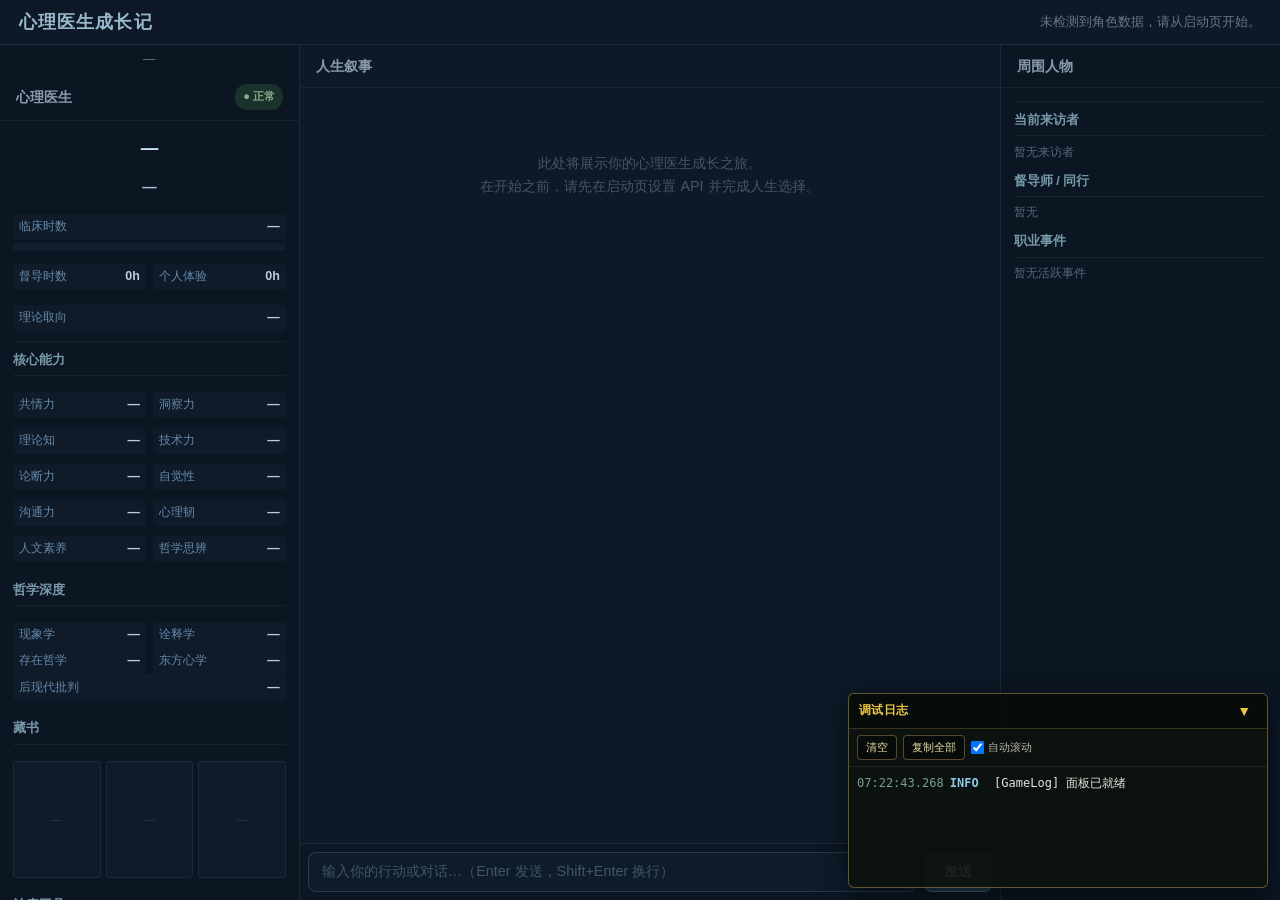
==== main.html @ e5b5c333 "Phase 1 核心骨架完成 — 并行 6 子代理产出整合法 新增 27 个 JS 模块 + 完善 4 个 CSS + 2 个 HTML，全语法检查通过  模块分布： - 数据层: character" ====
<!DOCTYPE html>
<html lang="zh-CN">
  <head>
    <meta charset="utf-8" />
    <meta name="viewport" content="width=device-width, initial-scale=1.0, user-scalable=no" />
    <title>心理医生成长记</title>
    <link rel="stylesheet" href="./css/main.css" />
    <link rel="stylesheet" href="./css/logPanel.css" />
  </head>
  <body class="psy-main-body">

    <!-- ============================================================
         Script 加载顺序（严格按架构文档 §2.3 的依赖关系）
         ============================================================ -->

    <!-- 0. 基础设施（无依赖，最先加载） -->
    <script src="./silly_tarven/bridge.js?v=20260618"></script>
    <script src="./js/log/logPanel.js?v=20260618"></script>
    <script src="./js/dev_api_config.js?v=20260618"></script>

    <!-- 1. 数据层（无依赖，纯静态数据表） -->
    <script src="./js/character/character_attribute.js"></script>
    <script src="./js/data/doctor_level.js"></script>
    <script src="./js/data/theory_state.js"></script>
    <script src="./js/data/philosophy_state.js"></script>
    <script src="./js/data/trait_samples.js"></script>
    <script src="./js/data/client_templates.js"></script>
    <script src="./js/data/creation_config.js"></script>

    <!-- 2. 游戏引擎层（依赖数据层，计算密集，无 DOM 操作） -->
    <script src="./js/game/psychologist_base_runtime.js"></script>
    <script src="./js/game/client_character_sheet.js"></script>
    <script src="./js/game/case_session.js"></script>
    <script src="./js/game/ethics_dilemma.js"></script>
    <script src="./js/game/countertransference.js"></script>

    <!-- 3. 世界书/Preset 层（依赖数据层） -->
    <script src="./js/worldbook/world_book_entries.js"></script>
    <script src="./js/worldbook/world_book.js"></script>
    <script src="./js/worldbook/preset_content.js"></script>
    <script src="./js/worldbook/preset.js"></script>
    <script src="./js/worldbook/state_rules.js"></script>
    <script src="./js/worldbook/init_state_rules.js"></script>

    <!-- 4. AI 服务层（依赖世界书 + 引擎层） -->
    <script src="./js/ai_server/world_generate.js"></script>
    <script src="./js/ai_server/init_state_generate.js"></script>
    <script src="./js/ai_server/story_generate.js"></script>
    <script src="./js/ai_server/state_generate.js"></script>

    <!-- 5. UI 层（依赖所有上层模块；注意 panel.js 先于 panel_ui.js，mainScreen.js 最后） -->
    <script src="./js/ui/fateChoiceController.js"></script>
    <script src="./js/ui/mainScreen_panel.js"></script>
    <script src="./js/ui/mainScreen_panel_ui.js"></script>
    <script src="./js/ui/mainScreen_chat.js"></script>
    <script src="./js/ui/mainScreen.js"></script>

    <!-- ======== 顶部栏 ======== -->
    <header class="psy-main-header">
      <h1>心理医生成长记</h1>
      <div class="psy-header-info" id="psy-header-info">加载中…</div>
    </header>

    <!-- ======== 主布局：三栏 ======== -->
    <div class="psy-main-layout" id="psy-main-layout">

      <!-- ===== 左栏：心理医生面板 ===== -->
      <aside class="psy-pane psy-pane--player" aria-label="心理医生信息">
        <div class="psy-player-world-fixed" aria-label="世界时间">
          <div class="psy-world-time" id="psy-world-time">—</div>
        </div>
        <div class="psy-pane-header">
          <span>心理医生</span>
          <span class="psy-ct-indicator psy-ct-indicator--low" id="psy-ct-indicator" title="反移情风险">● 正常</span>
        </div>
        <button
          type="button"
          class="psy-mobile-panel-close"
          data-psy-mobile-close="player"
          aria-label="关闭角色信息"
        >×</button>
        <div class="psy-pane-body psy-player-body">

          <!-- 基础信息 -->
          <div class="psy-player-name-vertical" id="psy-player-name">—</div>
          <div class="psy-level-line" id="psy-level-line">—</div>

          <!-- 临床时数进度 -->
          <div class="psy-resource-row">
            <div class="psy-stat-cell">
              <span class="psy-stat-k">临床时数</span>
              <span class="psy-stat-v" id="psy-clinical-hours-text">—</span>
            </div>
            <div class="psy-bar" role="progressbar" aria-valuemin="0" aria-valuemax="100" aria-valuenow="0" id="psy-clinical-bar">
              <div class="psy-bar-fill psy-bar-fill--clinical" id="psy-clinical-bar-fill" style="width: 0%"></div>
            </div>
          </div>

          <!-- 督导时数 + 个人体验时数 -->
          <div class="psy-stat-pair-row">
            <div class="psy-stat-cell">
              <span class="psy-stat-k">督导时数</span>
              <span class="psy-stat-v" id="psy-supervision-hours">0h</span>
            </div>
            <div class="psy-stat-cell">
              <span class="psy-stat-k">个人体验</span>
              <span class="psy-stat-v" id="psy-personal-therapy-hours">0h</span>
            </div>
          </div>

          <!-- 当前理论取向 -->
          <div class="psy-stat-cell" style="margin-top:0.3rem;">
            <span class="psy-stat-k">理论取向</span>
            <span class="psy-stat-v" id="psy-active-theory">—</span>
          </div>

          <!-- 8+2 属性面板 -->
          <h3 class="psy-attr-section-title psy-attr-section-title--first">核心能力</h3>
          <div class="psy-stat-pair-row">
            <div class="psy-stat-cell"><span class="psy-stat-k">共情力</span><span class="psy-stat-v" id="psy-stat-empathy">—</span></div>
            <div class="psy-stat-cell"><span class="psy-stat-k">洞察力</span><span class="psy-stat-v" id="psy-stat-insight">—</span></div>
          </div>
          <div class="psy-stat-pair-row">
            <div class="psy-stat-cell"><span class="psy-stat-k">理论知</span><span class="psy-stat-v" id="psy-stat-knowledge">—</span></div>
            <div class="psy-stat-cell"><span class="psy-stat-k">技术力</span><span class="psy-stat-v" id="psy-stat-technique">—</span></div>
          </div>
          <div class="psy-stat-pair-row">
            <div class="psy-stat-cell"><span class="psy-stat-k">论断力</span><span class="psy-stat-v" id="psy-stat-judgment">—</span></div>
            <div class="psy-stat-cell"><span class="psy-stat-k">自觉性</span><span class="psy-stat-v" id="psy-stat-awareness">—</span></div>
          </div>
          <div class="psy-stat-pair-row">
            <div class="psy-stat-cell"><span class="psy-stat-k">沟通力</span><span class="psy-stat-v" id="psy-stat-communication">—</span></div>
            <div class="psy-stat-cell"><span class="psy-stat-k">心理韧</span><span class="psy-stat-v" id="psy-stat-resilience">—</span></div>
          </div>
          <div class="psy-stat-pair-row">
            <div class="psy-stat-cell"><span class="psy-stat-k">人文素养</span><span class="psy-stat-v" id="psy-stat-humanity">—</span></div>
            <div class="psy-stat-cell"><span class="psy-stat-k">哲学思辨</span><span class="psy-stat-v" id="psy-stat-philosophy">—</span></div>
          </div>

          <!-- 哲学深度 -->
          <h3 class="psy-attr-section-title">哲学深度</h3>
          <div id="psy-philosophy-depth-list">
            <div class="psy-stat-pair-row">
              <div class="psy-stat-cell"><span class="psy-stat-k">现象学</span><span class="psy-stat-v" id="psy-phil-phenomenology">—</span></div>
              <div class="psy-stat-cell"><span class="psy-stat-k">诠释学</span><span class="psy-stat-v" id="psy-phil-hermeneutics">—</span></div>
            </div>
            <div class="psy-stat-pair-row">
              <div class="psy-stat-cell"><span class="psy-stat-k">存在哲学</span><span class="psy-stat-v" id="psy-phil-existential">—</span></div>
              <div class="psy-stat-cell"><span class="psy-stat-k">东方心学</span><span class="psy-stat-v" id="psy-phil-eastern">—</span></div>
            </div>
            <div class="psy-stat-cell"><span class="psy-stat-k">后现代批判</span><span class="psy-stat-v" id="psy-phil-postmodern">—</span></div>
          </div>

          <!-- 藏书 -->
          <h3 class="psy-attr-section-title">藏书</h3>
          <div class="psy-bookshelf-grid" id="psy-bookshelf-grid" aria-label="藏书架，最多30本">
            <!-- 至少渲染一行空位 -->
            <div class="psy-bookshelf-slot psy-bookshelf-slot--empty">—</div>
            <div class="psy-bookshelf-slot psy-bookshelf-slot--empty">—</div>
            <div class="psy-bookshelf-slot psy-bookshelf-slot--empty">—</div>
          </div>

          <!-- 治疗工具 -->
          <h3 class="psy-attr-section-title">治疗工具</h3>
          <div class="psy-tool-grid" id="psy-tool-grid" aria-label="治疗工具，最多10件">
            <div class="psy-tool-slot psy-tool-slot--empty">—</div>
            <div class="psy-tool-slot psy-tool-slot--empty">—</div>
            <div class="psy-tool-slot psy-tool-slot--empty">—</div>
          </div>

          <!-- 疲劳度 -->
          <h3 class="psy-attr-section-title">状态</h3>
          <div class="psy-stat-cell">
            <span class="psy-stat-k">疲劳度</span>
            <span class="psy-stat-v" id="psy-stat-fatigue">0%</span>
          </div>
          <div class="psy-bar" role="progressbar" aria-valuemin="0" aria-valuemax="100" aria-valuenow="0" id="psy-fatigue-bar">
            <div class="psy-bar-fill psy-bar-fill--fatigue" id="psy-fatigue-bar-fill" style="width: 0%"></div>
          </div>
        </div>
      </aside>

      <!-- ===== 中栏：聊天区 ===== -->
      <section class="psy-pane psy-pane--chat" aria-label="叙事对话">
        <div class="psy-pane-header psy-chat-pane-header" aria-label="叙事对话标题栏">
          <button type="button" class="psy-mobile-open-btn" id="psy-mobile-open-player-btn" data-psy-mobile-open="player">
            心理医生
          </button>
          <div class="psy-chat-pane-title">人生叙事</div>
          <button type="button" class="psy-mobile-open-btn" id="psy-mobile-open-npc-btn" data-psy-mobile-open="npc">
            周围人物
          </button>
        </div>

        <!-- 聊天记录 -->
        <div class="psy-chat-log" id="psy-chat-log">
          <p class="psy-chat-placeholder">
            此处将展示你的心理医生成长之旅。<br />
            在开始之前，请先在启动页设置 API 并完成人生选择。
          </p>
        </div>

        <!-- AI 状态指示 -->
        <div id="psy-chat-status" class="psy-chat-status psy-chat-status--idle" role="status" aria-live="polite" aria-atomic="true"></div>

        <!-- AI 处理耗时 -->
        <div class="psy-ai-process-log-wrap" aria-label="AI 处理耗时记录">
          <div id="psy-ai-process-log" class="psy-ai-process-log">
            <div id="psy-ai-process-log-story" class="psy-ai-process-log__line" hidden></div>
            <div id="psy-ai-process-log-state" class="psy-ai-process-log__line" hidden></div>
          </div>
        </div>

        <!-- 行动建议 -->
        <div class="psy-chat-suggestions" id="psy-chat-suggestions" aria-label="行动建议">
          <button class="psy-suggestion-btn psy-suggestion-btn--aggressive hidden" data-suggestion="aggressive" hidden></button>
          <button class="psy-suggestion-btn psy-suggestion-btn--neutral hidden" data-suggestion="neutral" hidden></button>
          <button class="psy-suggestion-btn psy-suggestion-btn--cautious hidden" data-suggestion="cautious" hidden></button>
          <button class="psy-suggestion-btn psy-suggestion-btn--veryCautious hidden" data-suggestion="veryCautious" hidden></button>
        </div>

        <!-- 输入区 -->
        <div class="psy-chat-input-wrap">
          <textarea
            class="psy-chat-input"
            id="psy-chat-input"
            placeholder="输入你的行动或对话…（Enter 发送，Shift+Enter 换行）"
            rows="1"
            aria-label="输入行动或对话"
          ></textarea>
          <button class="psy-chat-send-btn" id="psy-chat-send-btn" type="button">发送</button>
        </div>
      </section>

      <!-- ===== 右栏：来访者 + 周围人物 ===== -->
      <aside class="psy-pane psy-pane--npc" aria-label="周围人物">
        <div class="psy-pane-header">周围人物</div>
        <button
          type="button"
          class="psy-mobile-panel-close"
          data-psy-mobile-close="npc"
          aria-label="关闭周围人物"
        >×</button>
        <div class="psy-pane-body" id="psy-npc-pane-body">

          <!-- 来访者列表 -->
          <h3 class="psy-attr-section-title psy-attr-section-title--first">当前来访者</h3>
          <div class="psy-npc-list" id="psy-client-list">
            <p style="font-size:0.78rem;color:#556677;">暂无来访者</p>
          </div>

          <!-- 督导师/同行 -->
          <h3 class="psy-attr-section-title">督导师 / 同行</h3>
          <div class="psy-npc-list" id="psy-colleague-list">
            <p style="font-size:0.78rem;color:#556677;">暂无</p>
          </div>

          <!-- 职业事件 -->
          <h3 class="psy-attr-section-title">职业事件</h3>
          <div class="psy-npc-list" id="psy-career-events-list">
            <p style="font-size:0.78rem;color:#556677;">暂无活跃事件</p>
          </div>
        </div>
      </aside>
    </div>

    <!-- ======== 门闩全屏覆盖层 ======== -->
    <div id="psy-bootstrap-gate" class="hidden" aria-hidden="true">
      <div class="psy-gate-content">
        <h2 class="psy-gate-title">命运正在展开…</h2>
        <div class="psy-gate-phases" id="psy-gate-phases">
          <div class="psy-gate-phase psy-gate-phase--waiting" id="psy-gate-phase-1">
            <span class="psy-gate-phase-icon">○</span>
            <span class="psy-gate-phase-label">生成人生开局剧情</span>
            <span class="psy-gate-phase-time" id="psy-gate-time-1"></span>
          </div>
          <div class="psy-gate-phase psy-gate-phase--waiting" id="psy-gate-phase-2">
            <span class="psy-gate-phase-icon">○</span>
            <span class="psy-gate-phase-label">配置初始生涯状态</span>
            <span class="psy-gate-phase-time" id="psy-gate-time-2"></span>
          </div>
          <div class="psy-gate-phase psy-gate-phase--waiting" id="psy-gate-phase-3">
            <span class="psy-gate-phase-icon">○</span>
            <span class="psy-gate-phase-label">同步周围人物与状态</span>
            <span class="psy-gate-phase-time" id="psy-gate-time-3"></span>
          </div>
          <div class="psy-gate-phase psy-gate-phase--waiting" id="psy-gate-phase-4">
            <span class="psy-gate-phase-icon">○</span>
            <span class="psy-gate-phase-label">完成初始化</span>
            <span class="psy-gate-phase-time" id="psy-gate-time-4"></span>
          </div>
        </div>
        <div class="psy-gate-error hidden" id="psy-gate-error"></div>
        <button class="psy-gate-retry-btn hidden" id="psy-gate-retry-btn" type="button">重试</button>
      </div>
    </div>

    <!-- ======== 通用弹窗容器 ======== -->
    <div id="psy-modal-root" class="psy-modal-root hidden" aria-hidden="true">
      <div class="psy-modal-backdrop" data-psy-modal-close tabindex="-1"></div>
      <div class="psy-modal" role="dialog" aria-modal="true" aria-labelledby="psy-modal-title">
        <button type="button" class="psy-modal-close" data-psy-modal-close aria-label="关闭">×</button>
        <h3 id="psy-modal-title" class="psy-modal-title"></h3>
        <div id="psy-modal-body"></div>
      </div>
    </div>

    <!-- ======== 初始化脚本 ======== -->
    <script>
      (function () {
        "use strict";
        // 与 index.html 保持一致的存储键
        var BOOTSTRAP_KEY      = "psydoctor_bootstrap_v1";
        var ACTIVE_SAVE_ID_KEY = "PSY_ACTIVE_SAVE_ID_V1";

        function qs(id) { return document.getElementById(id); }

        // 兜底：如果 mainScreen.js 未加载（开发早期），显示基本状态
        function showFallbackStatus() {
          var headerInfo = qs("psy-header-info");
          if (!headerInfo) return;
          try {
            var raw = sessionStorage.getItem(BOOTSTRAP_KEY);
            if (!raw) {
              headerInfo.textContent = "未检测到角色数据 — 请从启动页开始";
              return;
            }
            var bootstrap = JSON.parse(raw);
            var fc = bootstrap.fateChoice;
            if (fc && fc.playerName) {
              headerInfo.textContent = fc.playerName + " | 等待模块加载…";
            } else {
              headerInfo.textContent = "数据已加载 | 等待模块初始化…";
            }
          } catch (_e) {
            headerInfo.textContent = "数据读取异常 — 请从启动页重新开始";
          }
        }

        // 移动端面板切换
        function bindMobileToggles() {
          document.querySelectorAll("[data-psy-mobile-open]").forEach(function(btn) {
            btn.addEventListener("click", function() {
              var target = this.getAttribute("data-psy-mobile-open");
              var pane = document.querySelector(".psy-pane--" + target);
              if (pane) pane.classList.add("psy-mobile-open");
            });
          });
          document.querySelectorAll("[data-psy-mobile-close]").forEach(function(btn) {
            btn.addEventListener("click", function() {
              var target = this.getAttribute("data-psy-mobile-close");
              var pane = document.querySelector(".psy-pane--" + target);
              if (pane) pane.classList.remove("psy-mobile-open");
            });
          });
          // Escape 关闭移动面板
          document.addEventListener("keydown", function(e) {
            if (e.key === "Escape") {
              document.querySelectorAll(".psy-pane.psy-mobile-open").forEach(function(p) {
                p.classList.remove("psy-mobile-open");
              });
            }
          });
        }

        // 聊天输入框 Enter 发送
        function bindChatInput() {
          var input = qs("psy-chat-input");
          var sendBtn = qs("psy-chat-send-btn");
          if (!input || !sendBtn) return;
          input.addEventListener("keydown", function(e) {
            if (e.key === "Enter" && !e.shiftKey) {
              e.preventDefault();
              sendBtn.click();
            }
          });
          // 自动增高
          input.addEventListener("input", function() {
            this.style.height = "auto";
            this.style.height = Math.min(this.scrollHeight, 120) + "px";
          });
          // 发送按钮（由 mainScreen_chat.js 绑定具体逻辑，此处仅做占位）
          sendBtn.addEventListener("click", function() {
            var text = input.value.trim();
            if (!text) return;
            // 如果 mainScreen_chat 已加载，由它处理；
            // 否则仅显示占位消息
            if (window.PsyMainScreenChat && window.PsyMainScreenChat.handleChatSend) {
              window.PsyMainScreenChat.handleChatSend(text);
            } else {
              // 占位：直接显示用户消息
              appendChatMessage(text, "user");
              appendChatMessage("（模块尚未加载，这是占位回复。请等待后续开发完成。）", "system");
            }
            input.value = "";
            input.style.height = "auto";
          });
        }

        function appendChatMessage(text, role) {
          var log = qs("psy-chat-log");
          if (!log) return;
          var div = document.createElement("div");
          div.className = "psy-chat-msg psy-chat-msg--" + role;
          div.textContent = text;
          // 移除占位提示
          var placeholder = log.querySelector(".psy-chat-placeholder");
          if (placeholder) placeholder.remove();
          log.appendChild(div);
          log.scrollTop = log.scrollHeight;
        }

        // 暴露给其他模块使用
        window._psyAppendChatMessage = appendChatMessage;

        // ---- 初始化 ----
        function init() {
          showFallbackStatus();
          bindMobileToggles();
          bindChatInput();

          // 如果 mainScreen.js 已加载，由它接管完整初始化
          if (window.PsyMainScreen && typeof window.PsyMainScreen.init === "function") {
            window.PsyMainScreen.init();
          }
        }

        if (document.readyState === "loading") {
          document.addEventListener("DOMContentLoaded", init);
        } else {
          init();
        }
      })();
    </script>
  </body>
</html>
---- css/main.css ----
/* ============================================================
   psydoctor — main.css
   主游戏界面样式：三栏布局 + 聊天区 + 面板 + 弹窗
   基于 mortal_journey main.css 改造
   ============================================================ */

/* ---------- Reset & base ---------- */
*, *::before, *::after { box-sizing: border-box; margin: 0; padding: 0; }

body {
  font-family: "PingFang SC", "Microsoft YaHei", "Hiragino Sans GB", "Noto Sans SC", sans-serif;
  background: #0d1b2a;
  color: #d0d8e0;
  line-height: 1.6;
  overflow: hidden;
  height: 100vh;
}

.psy-main-body {
  display: flex;
  flex-direction: column;
  height: 100vh;
}

/* ---------- Header ---------- */
.psy-main-header {
  flex-shrink: 0;
  padding: 0.5rem 1.2rem;
  background: rgba(15, 25, 38, 0.95);
  border-bottom: 1px solid rgba(130, 190, 210, 0.12);
  display: flex;
  align-items: center;
  justify-content: space-between;
  z-index: 100;
}

.psy-main-header h1 {
  font-size: 1.1rem;
  font-weight: 700;
  color: #99b8cc;
  letter-spacing: 0.06em;
}

.psy-header-info {
  font-size: 0.8rem;
  color: #667788;
}

/* ---------- Main layout ---------- */
.psy-main-layout {
  flex: 1;
  display: flex;
  overflow: hidden;
  min-height: 0;
}

/* ---------- Pane base ---------- */
.psy-pane {
  display: flex;
  flex-direction: column;
  overflow: hidden;
}

.psy-pane--player {
  width: 300px;
  flex-shrink: 0;
  border-right: 1px solid rgba(130, 190, 210, 0.1);
  background: rgba(12, 22, 34, 0.8);
}

.psy-pane--chat {
  flex: 1;
  min-width: 0;
  background: rgba(14, 24, 36, 0.5);
}

.psy-pane--npc {
  width: 280px;
  flex-shrink: 0;
  border-left: 1px solid rgba(130, 190, 210, 0.1);
  background: rgba(12, 22, 34, 0.8);
}

.psy-pane-header {
  flex-shrink: 0;
  padding: 0.6rem 1rem;
  font-size: 0.9rem;
  font-weight: 700;
  color: #889aaa;
  border-bottom: 1px solid rgba(130, 190, 210, 0.08);
  display: flex;
  align-items: center;
  justify-content: space-between;
}

.psy-pane-body {
  flex: 1;
  overflow-y: auto;
  padding: 0.8rem;
}

/* ---------- Player panel (left) ---------- */
.psy-player-body {
  display: flex;
  flex-direction: column;
  gap: 0.6rem;
}

.psy-player-world-fixed {
  text-align: center;
  padding: 0.3rem 0;
}

.psy-world-time {
  font-size: 0.78rem;
  color: #667788;
  letter-spacing: 0.04em;
}

.psy-player-name-vertical {
  font-size: 1.1rem;
  font-weight: 700;
  color: #c8e6f5;
  text-align: center;
  margin-bottom: 0.3rem;
}

.psy-level-line {
  text-align: center;
  font-size: 0.9rem;
  font-weight: 600;
  color: #aabbcc;
  margin-bottom: 0.3rem;
}

/* ---------- Stat rows ---------- */
.psy-stat-pair-row {
  display: flex;
  gap: 0.4rem;
}

.psy-stat-cell {
  flex: 1;
  display: flex;
  justify-content: space-between;
  padding: 0.2rem 0.4rem;
  background: rgba(20, 35, 50, 0.4);
  border-radius: 4px;
}

.psy-stat-k {
  font-size: 0.75rem;
  color: #6688aa;
}

.psy-stat-v {
  font-size: 0.78rem;
  font-weight: 600;
  color: #bcccdd;
}

/* ---------- Progress bars ---------- */
.psy-bar {
  width: 100%;
  height: 8px;
  background: rgba(20, 35, 50, 0.6);
  border-radius: 4px;
  overflow: hidden;
  margin: 0.2rem 0;
}

.psy-bar-fill {
  height: 100%;
  border-radius: 4px;
  transition: width 0.4s ease;
}

.psy-bar-fill--clinical { background: linear-gradient(90deg, #4a8, #6c6); }
.psy-bar-fill--alliance { background: linear-gradient(90deg, #68a, #8ac); }
.psy-bar-fill--fatigue  { background: linear-gradient(90deg, #a84, #c96); }

/* ---------- Attribute section ---------- */
.psy-attr-section-title {
  font-size: 0.8rem;
  font-weight: 700;
  color: #7799aa;
  padding: 0.5rem 0 0.3rem;
  border-bottom: 1px solid rgba(130, 190, 210, 0.08);
  margin-bottom: 0.4rem;
}

.psy-attr-section-title--first {
  border-top: 1px solid rgba(130, 190, 210, 0.08);
  padding-top: 0.5rem;
}

/* ---------- Book shelf grid ---------- */
.psy-bookshelf-grid,
.psy-tool-grid {
  display: grid;
  grid-template-columns: repeat(3, 1fr);
  gap: 0.3rem;
}

.psy-bookshelf-slot,
.psy-tool-slot {
  aspect-ratio: 3/4;
  background: rgba(20, 35, 50, 0.4);
  border: 1px solid rgba(130, 190, 210, 0.1);
  border-radius: 4px;
  display: flex;
  align-items: center;
  justify-content: center;
  font-size: 0.6rem;
  color: #556677;
  cursor: pointer;
  transition: all 0.15s;
  text-align: center;
  padding: 0.15rem;
  word-break: break-all;
}

.psy-bookshelf-slot:hover,
.psy-tool-slot:hover {
  border-color: rgba(150, 210, 230, 0.35);
  background: rgba(30, 50, 70, 0.5);
}

.psy-bookshelf-slot--empty,
.psy-tool-slot--empty {
  color: #334455;
  cursor: default;
}

/* ---------- Chat pane ---------- */
.psy-chat-pane-header {
  display: flex;
  align-items: center;
  justify-content: space-between;
  gap: 0.5rem;
}

.psy-chat-pane-title {
  font-size: 0.9rem;
  color: #889aaa;
}

.psy-chat-log {
  flex: 1;
  overflow-y: auto;
  padding: 1rem;
  display: flex;
  flex-direction: column;
  gap: 0.8rem;
}

.psy-chat-placeholder {
  text-align: center;
  color: #445566;
  font-size: 0.9rem;
  margin-top: 3rem;
}

/* ---------- Chat messages ---------- */
.psy-chat-msg {
  max-width: 85%;
  padding: 0.7rem 0.9rem;
  border-radius: 12px;
  font-size: 0.88rem;
  line-height: 1.6;
  white-space: pre-wrap;
  word-break: break-word;
}

.psy-chat-msg--user {
  align-self: flex-end;
  background: rgba(60, 120, 150, 0.25);
  border: 1px solid rgba(130, 190, 210, 0.2);
  color: #d0dce8;
}

.psy-chat-msg--assistant {
  align-self: flex-start;
  background: rgba(25, 40, 55, 0.7);
  border: 1px solid rgba(100, 140, 170, 0.15);
  color: #bbccdd;
}

.psy-chat-msg--system {
  align-self: center;
  background: rgba(40, 50, 40, 0.4);
  border: 1px solid rgba(100, 150, 100, 0.15);
  color: #889988;
  font-size: 0.8rem;
  max-width: 90%;
}

.psy-chat-msg--client {
  align-self: flex-start;
  background: rgba(80, 60, 40, 0.25);
  border: 1px solid rgba(180, 150, 120, 0.2);
  border-left: 3px solid rgba(180, 140, 100, 0.4);
  color: #ccbbaa;
}

/* ---------- Client speech in case session ---------- */
.psy-client-speech {
  padding: 0.6rem 0.8rem;
  background: rgba(60, 40, 25, 0.3);
  border-left: 3px solid #a08060;
  border-radius: 0 8px 8px 0;
  font-size: 0.88rem;
  color: #ccbbaa;
  margin: 0.3rem 0;
}

/* ---------- Therapist inner thought ---------- */
.psy-therapist-thought {
  padding: 0.5rem 0.8rem;
  background: rgba(30, 40, 50, 0.3);
  border-right: 3px solid #6688aa;
  border-radius: 8px 0 0 8px;
  font-size: 0.82rem;
  color: #8899aa;
  font-style: italic;
  text-align: right;
}

/* ---------- Chat input area ---------- */
.psy-chat-input-wrap {
  flex-shrink: 0;
  display: flex;
  gap: 0.5rem;
  padding: 0.7rem 1rem;
  border-top: 1px solid rgba(130, 190, 210, 0.1);
  background: rgba(12, 22, 34, 0.6);
}

.psy-chat-input {
  flex: 1;
  padding: 0.6rem 0.8rem;
  font-size: 0.9rem;
  background: #0d1b2a;
  border: 1px solid rgba(130, 190, 210, 0.2);
  border-radius: 8px;
  color: #e0e0e0;
  outline: none;
  resize: none;
  min-height: 40px;
  max-height: 120px;
  font-family: inherit;
}

.psy-chat-input:focus {
  border-color: rgba(150, 210, 230, 0.5);
}

.psy-chat-input::placeholder {
  color: #445566;
}

.psy-chat-send-btn {
  padding: 0.6rem 1.2rem;
  font-size: 0.9rem;
  font-weight: 600;
  background: rgba(60, 120, 150, 0.35);
  border: 1px solid rgba(130, 190, 210, 0.3);
  border-radius: 8px;
  color: #c8e6f5;
  cursor: pointer;
  white-space: nowrap;
  transition: all 0.2s;
}

.psy-chat-send-btn:hover:not(:disabled) {
  background: rgba(80, 150, 180, 0.45);
}

.psy-chat-send-btn:disabled {
  opacity: 0.4;
  cursor: not-allowed;
}

/* ---------- Action suggestions ---------- */
.psy-chat-suggestions {
  flex-shrink: 0;
  display: flex;
  gap: 0.4rem;
  padding: 0.4rem 1rem 0;
  flex-wrap: wrap;
}

.psy-suggestion-btn {
  padding: 0.35rem 0.7rem;
  font-size: 0.78rem;
  border-radius: 16px;
  border: 1px solid;
  background: rgba(20, 35, 50, 0.4);
  cursor: pointer;
  transition: all 0.15s;
  white-space: nowrap;
}

.psy-suggestion-btn:hover {
  filter: brightness(1.2);
}

.psy-suggestion-btn--aggressive {
  border-color: rgba(120, 180, 220, 0.4);
  color: #88bbdd;
}

.psy-suggestion-btn--neutral {
  border-color: rgba(150, 150, 170, 0.3);
  color: #999aaa;
}

.psy-suggestion-btn--cautious {
  border-color: rgba(200, 180, 120, 0.4);
  color: #ccaa66;
}

.psy-suggestion-btn--veryCautious {
  border-color: rgba(160, 130, 180, 0.4);
  color: #9988aa;
}

/* ---------- NPC pane (right) ---------- */
.psy-npc-list {
  display: flex;
  flex-direction: column;
  gap: 0.4rem;
}

.psy-npc-card {
  padding: 0.5rem 0.6rem;
  background: rgba(20, 35, 50, 0.3);
  border: 1px solid rgba(130, 190, 210, 0.08);
  border-radius: 6px;
  cursor: pointer;
  transition: all 0.15s;
}

.psy-npc-card:hover {
  background: rgba(30, 50, 70, 0.5);
  border-color: rgba(150, 210, 230, 0.25);
}

.psy-npc-card-name {
  font-size: 0.85rem;
  font-weight: 600;
  color: #bbccdd;
}

.psy-npc-card-role {
  font-size: 0.7rem;
  color: #667788;
}

.psy-npc-card-meta {
  font-size: 0.72rem;
  color: #778899;
  margin-top: 0.15rem;
}

.psy-npc-card--inactive {
  opacity: 0.4;
}

/* ---------- Client card in right pane ---------- */
.psy-client-card {
  padding: 0.5rem 0.6rem;
  border-radius: 6px;
  border: 1px solid rgba(130, 190, 210, 0.1);
  background: rgba(20, 35, 50, 0.3);
  cursor: pointer;
  transition: all 0.15s;
}

.psy-client-card:hover {
  border-color: rgba(150, 210, 230, 0.3);
}

.psy-client-card-name {
  font-weight: 600;
  font-size: 0.85rem;
  color: #ccbbaa;
}

.psy-client-card-complaint {
  font-size: 0.72rem;
  color: #778888;
}

.psy-client-card-phase {
  font-size: 0.68rem;
  color: #667788;
  margin-top: 0.1rem;
}

/* ---------- Status line ---------- */
.psy-chat-status {
  flex-shrink: 0;
  padding: 0.3rem 1rem;
  font-size: 0.75rem;
  text-align: center;
  min-height: 1.4em;
}

.psy-chat-status--idle { color: #556677; }
.psy-chat-status--generating { color: #88aacc; }

/* ---------- AI process log ---------- */
.psy-ai-process-log-wrap {
  flex-shrink: 0;
  padding: 0 1rem 0.2rem;
}

.psy-ai-process-log {
  display: flex;
  gap: 1rem;
  font-size: 0.7rem;
  color: #556677;
}

/* ---------- Bootstrap gate overlay ---------- */
#psy-bootstrap-gate {
  position: fixed;
  inset: 0;
  z-index: 2000;
  background: rgba(8, 16, 26, 0.97);
  display: flex;
  align-items: center;
  justify-content: center;
}

#psy-bootstrap-gate.hidden {
  display: none;
}

.psy-gate-content {
  width: 90%;
  max-width: 560px;
  text-align: center;
}

.psy-gate-title {
  font-size: 1.5rem;
  font-weight: 700;
  color: #c8e6f5;
  margin-bottom: 2rem;
  letter-spacing: 0.1em;
}

.psy-gate-phases {
  display: flex;
  flex-direction: column;
  gap: 1rem;
  margin-bottom: 2rem;
}

.psy-gate-phase {
  display: flex;
  align-items: center;
  gap: 0.8rem;
  padding: 0.7rem 1rem;
  background: rgba(20, 35, 50, 0.4);
  border: 1px solid rgba(130, 190, 210, 0.12);
  border-radius: 8px;
  text-align: left;
}

.psy-gate-phase-icon {
  font-size: 1.2rem;
  width: 32px;
  text-align: center;
  flex-shrink: 0;
}

.psy-gate-phase--waiting  { color: #556677; }
.psy-gate-phase--running  { color: #88aacc; border-color: rgba(130, 190, 210, 0.4); }
.psy-gate-phase--success  { color: #88cc99; border-color: rgba(120, 200, 150, 0.3); }
.psy-gate-phase--error    { color: #cc8888; border-color: rgba(200, 120, 120, 0.3); }

.psy-gate-phase-label {
  font-size: 0.9rem;
  font-weight: 600;
}

.psy-gate-phase-time {
  font-size: 0.7rem;
  margin-left: auto;
  color: #667788;
}

.psy-gate-error {
  font-size: 0.8rem;
  color: #cc8888;
  margin-bottom: 0.8rem;
  max-height: 120px;
  overflow-y: auto;
  white-space: pre-wrap;
}

.psy-gate-retry-btn {
  padding: 0.6rem 1.5rem;
  font-size: 0.95rem;
  font-weight: 600;
  border: 1px solid rgba(200, 150, 80, 0.4);
  border-radius: 8px;
  background: rgba(60, 40, 20, 0.5);
  color: #ccaa66;
  cursor: pointer;
  transition: all 0.2s;
}

.psy-gate-retry-btn:hover {
  background: rgba(80, 55, 25, 0.6);
}

/* ---------- Modals ---------- */
.psy-modal-root {
  position: fixed;
  inset: 0;
  z-index: 1500;
  display: flex;
  align-items: center;
  justify-content: center;
}

.psy-modal-root.hidden {
  display: none;
}

.psy-modal-backdrop {
  position: absolute;
  inset: 0;
  background: rgba(0, 0, 0, 0.65);
  cursor: pointer;
}

.psy-modal {
  position: relative;
  background: #152028;
  border: 1px solid rgba(130, 190, 210, 0.2);
  border-radius: 12px;
  padding: 1.5rem;
  width: 90%;
  max-width: 480px;
  max-height: 80vh;
  overflow-y: auto;
  z-index: 1;
  box-shadow: 0 8px 40px rgba(0, 0, 0, 0.5);
}

.psy-modal-close {
  position: absolute;
  top: 0.6rem;
  right: 0.8rem;
  background: none;
  border: none;
  color: #7799aa;
  font-size: 1.3rem;
  cursor: pointer;
}

.psy-modal-close:hover {
  color: #c8e6f5;
}

.psy-modal-title {
  font-size: 1.15rem;
  font-weight: 700;
  color: #c8e6f5;
  margin-bottom: 0.8rem;
}

/* ---------- Countertransference indicator ---------- */
.psy-ct-indicator {
  display: inline-flex;
  align-items: center;
  gap: 0.3rem;
  padding: 0.25rem 0.5rem;
  border-radius: 12px;
  font-size: 0.7rem;
  font-weight: 600;
}

.psy-ct-indicator--low      { background: rgba(80, 160, 80, 0.2); color: #88aa88; }
.psy-ct-indicator--medium   { background: rgba(200, 160, 60, 0.2); color: #ccaa66; }
.psy-ct-indicator--high     { background: rgba(200, 100, 40, 0.2); color: #cc8844; }
.psy-ct-indicator--critical { background: rgba(200, 60, 40, 0.2); color: #cc5555; }

/* ---------- Mobile panel toggle buttons ---------- */
.psy-mobile-open-btn {
  display: none;
  background: rgba(40, 70, 90, 0.3);
  border: 1px solid rgba(130, 190, 210, 0.2);
  border-radius: 4px;
  color: #889aaa;
  padding: 0.25rem 0.6rem;
  font-size: 0.8rem;
  cursor: pointer;
}

.psy-mobile-panel-close {
  display: none;
  position: absolute;
  top: 0.4rem;
  right: 0.6rem;
  background: none;
  border: none;
  color: #7799aa;
  font-size: 1.3rem;
  cursor: pointer;
  z-index: 10;
}

/* ---------- Scrollbar ---------- */
::-webkit-scrollbar {
  width: 5px;
}

::-webkit-scrollbar-track {
  background: rgba(10, 18, 28, 0.5);
}

::-webkit-scrollbar-thumb {
  background: rgba(80, 110, 140, 0.35);
  border-radius: 3px;
}

::-webkit-scrollbar-thumb:hover {
  background: rgba(100, 140, 170, 0.5);
}

/* ---------- Mobile ---------- */
@media (max-width: 768px) {
  .psy-pane--player,
  .psy-pane--npc {
    position: fixed;
    top: 0;
    bottom: 0;
    width: 280px;
    z-index: 500;
    transition: transform 0.3s ease;
  }

  .psy-pane--player {
    left: 0;
    transform: translateX(-100%);
  }

  .psy-pane--player.psy-mobile-open {
    transform: translateX(0);
  }

  .psy-pane--npc {
    right: 0;
    transform: translateX(100%);
  }

  .psy-pane--npc.psy-mobile-open {
    transform: translateX(0);
  }

  .psy-pane--chat {
    width: 100%;
  }

  .psy-mobile-open-btn {
    display: inline-block;
  }

  .psy-mobile-panel-close {
    display: block;
  }

  .psy-chat-msg {
    max-width: 92%;
  }

  .psy-bookshelf-grid {
    grid-template-columns: repeat(4, 1fr);
  }
}

@media (max-width: 480px) {
  .psy-bookshelf-grid {
    grid-template-columns: repeat(2, 1fr);
  }

  .psy-chat-suggestions {
    flex-direction: column;
    gap: 0.25rem;
  }
}

/* ---------- Utility ---------- */
.hidden { display: none !important; }

/* ---------- Chat status busy ---------- */
.psy-chat-status--busy { color: #88aacc; animation: psy-pulse 1.5s ease-in-out infinite; }

@keyframes psy-pulse {
  0%, 100% { opacity: 1; }
  50% { opacity: 0.6; }
}

/* ---------- Ethics dilemma modal ---------- */
.psy-ethics-scene {
  font-size: 0.95rem;
  color: #d0d8e0;
  line-height: 1.7;
  margin-bottom: 0.8rem;
  padding: 0.8rem;
  background: rgba(30, 20, 20, 0.3);
  border-left: 3px solid rgba(200, 120, 80, 0.4);
  border-radius: 4px;
}

.psy-ethics-context {
  font-size: 0.82rem;
  color: #889999;
  margin-bottom: 1rem;
  font-style: italic;
}

.psy-ethics-options {
  display: flex;
  flex-direction: column;
  gap: 0.6rem;
}

.psy-ethics-btn {
  text-align: left;
  padding: 0.7rem 1rem;
  background: rgba(25, 38, 50, 0.6);
  border: 1px solid rgba(130, 190, 210, 0.15);
  border-radius: 8px;
  cursor: pointer;
  transition: all 0.15s;
  display: flex;
  flex-direction: column;
  gap: 0.2rem;
}

.psy-ethics-btn:hover {
  background: rgba(45, 65, 85, 0.7);
  border-color: rgba(200, 150, 100, 0.4);
}

.psy-ethics-btn-label {
  font-size: 0.9rem;
  font-weight: 600;
  color: #c8e6f5;
}

.psy-ethics-btn-desc {
  font-size: 0.78rem;
  color: #889999;
}

/* ---------- Career event list ---------- */
.psy-event-item {
  padding: 0.4rem 0.5rem;
  background: rgba(20, 35, 50, 0.3);
  border: 1px solid rgba(130, 190, 210, 0.08);
  border-radius: 4px;
  font-size: 0.78rem;
}

.psy-event-type {
  font-weight: 600;
  color: #bbccdd;
}

.psy-event-desc {
  color: #778888;
  font-size: 0.72rem;
}

.psy-event-deadline {
  color: #cc8844;
  font-size: 0.7rem;
}

/* ---------- NPC card detail ---------- */
.psy-npc-name {
  font-weight: 600;
  font-size: 0.85rem;
  color: #bbccdd;
}

.psy-npc-role {
  font-size: 0.72rem;
  color: #667788;
}

.psy-npc-theory {
  font-size: 0.72rem;
  color: #8899aa;
}

/* ---------- Client card status row ---------- */
.psy-client-status {
  display: flex;
  gap: 0.5rem;
  font-size: 0.68rem;
  color: #667788;
  margin-top: 0.15rem;
}

.psy-client-name {
  font-weight: 600;
  font-size: 0.85rem;
  color: #ccbbaa;
}

.psy-client-meta {
  font-size: 0.72rem;
  color: #778888;
}

  .psy-suggestion-btn {
    text-align: left;
    width: 100%;
  }

  .psy-chat-input-wrap {
    padding: 0.5rem;
  }
}
---- css/logPanel.css ----
/* 调试日志面板：常驻可折叠，不影响主界面点击（可 pointer-events 细调） */
#mj-log-panel {
  position: fixed;
  right: 12px;
  bottom: 12px;
  z-index: 99999;
  width: min(420px, calc(100vw - 24px));
  max-height: min(48vh, 420px);
  display: flex;
  flex-direction: column;
  font-family: "Consolas", "Cascadia Mono", "Noto Sans SC", monospace;
  font-size: 12px;
  line-height: 1.45;
  color: #e8e4dc;
  background: rgba(12, 18, 14, 0.92);
  border: 1px solid rgba(200, 170, 90, 0.45);
  border-radius: 6px;
  box-shadow: 0 8px 28px rgba(0, 0, 0, 0.55);
  overflow: hidden;
  pointer-events: auto;
}

#mj-log-panel.mj-log-panel--collapsed #mj-log-body,
#mj-log-panel.mj-log-panel--collapsed #mj-log-toolbar {
  display: none;
}

#mj-log-header {
  display: flex;
  align-items: center;
  gap: 8px;
  padding: 8px 10px;
  background: rgba(0, 0, 0, 0.35);
  border-bottom: 1px solid rgba(200, 170, 90, 0.25);
  cursor: pointer;
  user-select: none;
  flex-shrink: 0;
}

#mj-log-header-title {
  flex: 1;
  font-weight: 600;
  letter-spacing: 0.04em;
  color: #e8c547;
}

#mj-log-toggle {
  border: none;
  background: transparent;
  color: #e8c547;
  font-size: 14px;
  cursor: pointer;
  padding: 2px 6px;
  line-height: 1;
}

#mj-log-toolbar {
  display: flex;
  flex-wrap: wrap;
  gap: 6px;
  padding: 6px 8px;
  border-bottom: 1px solid rgba(255, 255, 255, 0.08);
  flex-shrink: 0;
}

#mj-log-toolbar button {
  font-size: 11px;
  padding: 4px 8px;
  border-radius: 4px;
  border: 1px solid rgba(200, 170, 90, 0.4);
  background: rgba(0, 0, 0, 0.35);
  color: #e8d9a8;
  cursor: pointer;
}

#mj-log-toolbar button:hover {
  border-color: rgba(255, 220, 150, 0.65);
  color: #fff8e0;
}

#mj-log-toolbar label {
  display: inline-flex;
  align-items: center;
  gap: 4px;
  color: #b8b4a8;
  font-size: 11px;
  cursor: pointer;
}

#mj-log-body {
  flex: 1;
  min-height: 120px;
  overflow: auto;
  padding: 6px 8px 10px;
  word-break: break-word;
}

#mj-log-panel.mj-log-panel--collapsed {
  max-height: none;
}

.mj-log-line {
  margin: 0 0 4px;
  padding: 2px 0;
  border-bottom: 1px solid rgba(255, 255, 255, 0.04);
}

.mj-log-line:last-child {
  border-bottom: none;
}

.mj-log-time {
  color: #7a9e8c;
  margin-right: 6px;
}

.mj-log-level {
  display: inline-block;
  min-width: 3.2em;
  margin-right: 6px;
  font-weight: 600;
}

.mj-log-level--log,
.mj-log-level--info {
  color: #8ecae6;
}

.mj-log-level--debug {
  color: #9e9e9e;
}

.mj-log-level--warn {
  color: #ffb74d;
}

.mj-log-level--error {
  color: #ef9a9a;
}

.mj-log-msg {
  color: #e8e4dc;
  white-space: pre-wrap;
}

/* psydoctor log category colors */
.mj-log-msg:first-line { font-weight: 600; }
.mj-log-msg:has(+ .mj-log-msg) { margin-bottom: 2px; }

@media (max-width: 480px) {
  #mj-log-panel {
    right: 8px;
    bottom: 8px;
    width: calc(100vw - 16px);
    max-height: 40vh;
  }
}
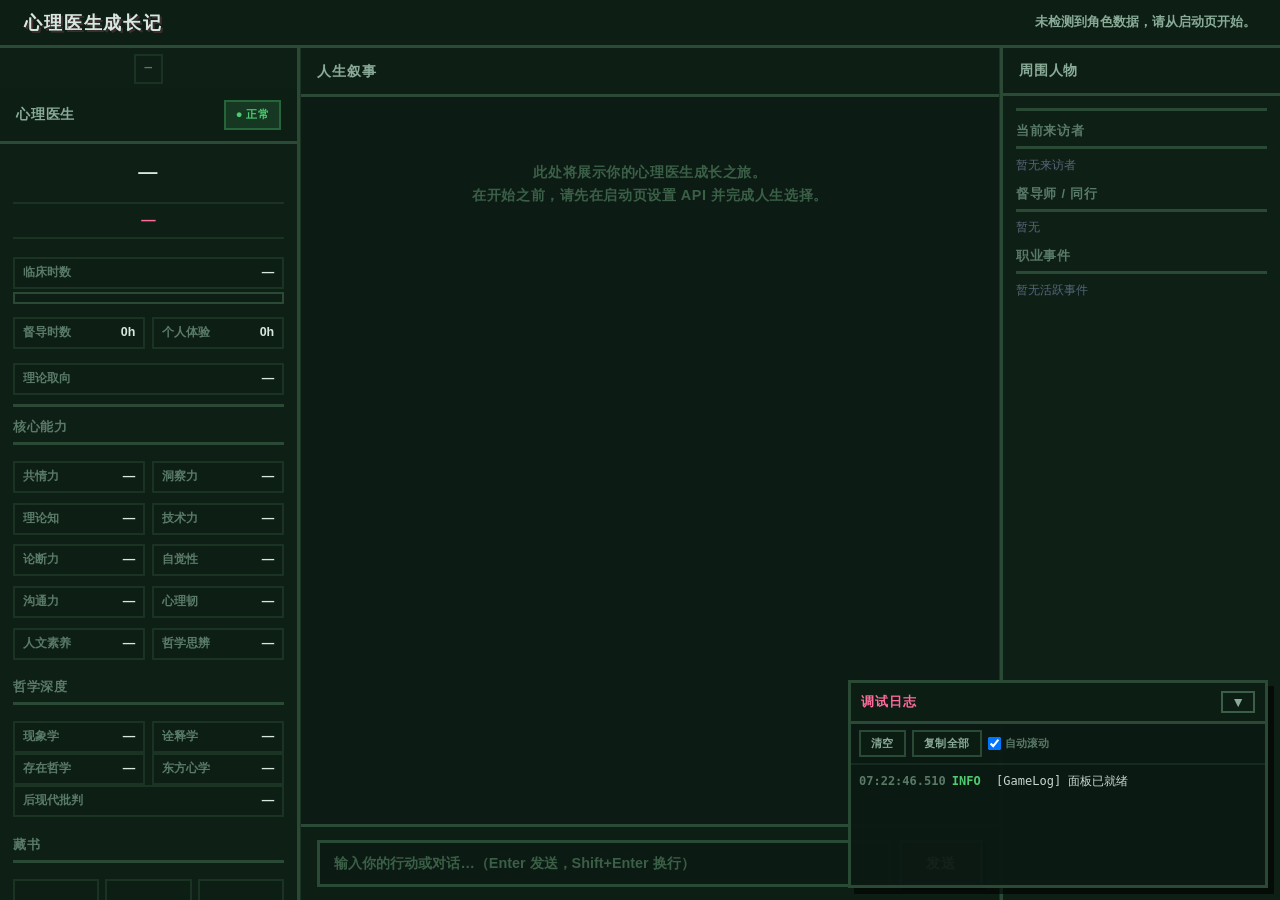
==== commit 3fadbf80: "feat()一次更新" ====
--- a/main.html
+++ b/main.html
@@ -21,7 +21,7 @@
     <!-- 1. 数据层（无依赖，纯静态数据表） -->
     <script src="./js/character/character_attribute.js"></script>
     <script src="./js/data/doctor_level.js"></script>
-    <script src="./js/data/theory_state.js"></script>
+    <!-- Phase 2 实现：<script src="./js/data/theory_state.js"></script> -->
     <script src="./js/data/philosophy_state.js"></script>
     <script src="./js/data/trait_samples.js"></script>
     <script src="./js/data/client_templates.js"></script>
--- a/css/main.css
+++ b/css/main.css
@@ -1,16 +1,15 @@
 /* ============================================================
    psydoctor — main.css
-   主游戏界面样式：三栏布局 + 聊天区 + 面板 + 弹窗
-   基于 mortal_journey main.css 改造
+   达芬奇深绿 × Brutalism × 粉红强调
+   粗野主义三栏布局 + 聊天区 + 面板 + 弹窗
    ============================================================ */
 
-/* ---------- Reset & base ---------- */
 *, *::before, *::after { box-sizing: border-box; margin: 0; padding: 0; }
 
 body {
-  font-family: "PingFang SC", "Microsoft YaHei", "Hiragino Sans GB", "Noto Sans SC", sans-serif;
-  background: #0d1b2a;
-  color: #d0d8e0;
+  font-family: "PingFang SC", "Microsoft YaHei", "Noto Sans SC", sans-serif;
+  background: #0b1a12;
+  color: #d8e8e0;
   line-height: 1.6;
   overflow: hidden;
   height: 100vh;
@@ -22,12 +21,12 @@
   height: 100vh;
 }
 
-/* ---------- Header ---------- */
+/* ===== Header ===== */
 .psy-main-header {
   flex-shrink: 0;
-  padding: 0.5rem 1.2rem;
-  background: rgba(15, 25, 38, 0.95);
-  border-bottom: 1px solid rgba(130, 190, 210, 0.12);
+  padding: 0.5rem 1.5rem;
+  background: #0d1f15;
+  border-bottom: 3px solid #2a4a36;
   display: flex;
   align-items: center;
   justify-content: space-between;
@@ -35,18 +34,21 @@
 }
 
 .psy-main-header h1 {
-  font-size: 1.1rem;
-  font-weight: 700;
-  color: #99b8cc;
-  letter-spacing: 0.06em;
+  font-size: 1.15rem;
+  font-weight: 900;
+  color: #d8e8e0;
+  letter-spacing: 0.1em;
+  text-transform: uppercase;
+  text-shadow: 2px 2px 0px rgba(255, 107, 157, 0.2);
 }
 
 .psy-header-info {
   font-size: 0.8rem;
-  color: #667788;
-}
-
-/* ---------- Main layout ---------- */
+  color: #8aab98;
+  font-weight: 700;
+}
+
+/* ===== Main layout ===== */
 .psy-main-layout {
   flex: 1;
   display: flex;
@@ -54,7 +56,7 @@
   min-height: 0;
 }
 
-/* ---------- Pane base ---------- */
+/* ===== Pane base ===== */
 .psy-pane {
   display: flex;
   flex-direction: column;
@@ -64,33 +66,38 @@
 .psy-pane--player {
   width: 300px;
   flex-shrink: 0;
-  border-right: 1px solid rgba(130, 190, 210, 0.1);
-  background: rgba(12, 22, 34, 0.8);
+  border-right: 3px solid #2a4a36;
+  background: #0e1f16;
 }
 
 .psy-pane--chat {
   flex: 1;
   min-width: 0;
-  background: rgba(14, 24, 36, 0.5);
+  background: #0c1c14;
+  border-left: 1px solid #1a3322;
+  border-right: 1px solid #1a3322;
 }
 
 .psy-pane--npc {
   width: 280px;
   flex-shrink: 0;
-  border-left: 1px solid rgba(130, 190, 210, 0.1);
-  background: rgba(12, 22, 34, 0.8);
+  border-left: 3px solid #2a4a36;
+  background: #0e1f16;
 }
 
 .psy-pane-header {
   flex-shrink: 0;
-  padding: 0.6rem 1rem;
-  font-size: 0.9rem;
-  font-weight: 700;
-  color: #889aaa;
-  border-bottom: 1px solid rgba(130, 190, 210, 0.08);
+  padding: 0.7rem 1rem;
+  font-size: 0.85rem;
+  font-weight: 800;
+  color: #8aab98;
+  border-bottom: 3px solid #2a4a36;
   display: flex;
   align-items: center;
   justify-content: space-between;
+  text-transform: uppercase;
+  letter-spacing: 0.06em;
+  background: #0d1f15;
 }
 
 .psy-pane-body {
@@ -99,7 +106,7 @@
   padding: 0.8rem;
 }
 
-/* ---------- Player panel (left) ---------- */
+/* ===== Player panel (left) ===== */
 .psy-player-body {
   display: flex;
   flex-direction: column;
@@ -113,27 +120,37 @@
 
 .psy-world-time {
   font-size: 0.78rem;
-  color: #667788;
-  letter-spacing: 0.04em;
+  color: #5a7a68;
+  letter-spacing: 0.06em;
+  font-weight: 600;
+  font-family: "Consolas", "Courier New", monospace;
+  border: 2px solid #1a3322;
+  padding: 0.2rem 0.5rem;
+  display: inline-block;
 }
 
 .psy-player-name-vertical {
-  font-size: 1.1rem;
-  font-weight: 700;
-  color: #c8e6f5;
+  font-size: 1.2rem;
+  font-weight: 900;
+  color: #d8e8e0;
   text-align: center;
   margin-bottom: 0.3rem;
+  text-transform: uppercase;
+  letter-spacing: 0.08em;
 }
 
 .psy-level-line {
   text-align: center;
   font-size: 0.9rem;
-  font-weight: 600;
-  color: #aabbcc;
-  margin-bottom: 0.3rem;
-}
-
-/* ---------- Stat rows ---------- */
+  font-weight: 700;
+  color: #ff6b9d;
+  margin-bottom: 0.5rem;
+  border-top: 2px solid #1a3322;
+  border-bottom: 2px solid #1a3322;
+  padding: 0.3rem 0;
+}
+
+/* ===== Stat rows ===== */
 .psy-stat-pair-row {
   display: flex;
   gap: 0.4rem;
@@ -143,96 +160,114 @@
   flex: 1;
   display: flex;
   justify-content: space-between;
-  padding: 0.2rem 0.4rem;
-  background: rgba(20, 35, 50, 0.4);
-  border-radius: 4px;
+  padding: 0.25rem 0.5rem;
+  background: #0d1f15;
+  border: 2px solid #1a3322;
 }
 
 .psy-stat-k {
   font-size: 0.75rem;
-  color: #6688aa;
+  color: #5a7a68;
+  font-weight: 700;
+  text-transform: uppercase;
 }
 
 .psy-stat-v {
   font-size: 0.78rem;
-  font-weight: 600;
-  color: #bcccdd;
-}
-
-/* ---------- Progress bars ---------- */
+  font-weight: 800;
+  color: #d8e8e0;
+}
+
+/* ===== Progress bars ===== */
 .psy-bar {
   width: 100%;
-  height: 8px;
-  background: rgba(20, 35, 50, 0.6);
-  border-radius: 4px;
+  height: 12px;
+  background: #0d1f15;
+  border: 2px solid #2a4a36;
   overflow: hidden;
   margin: 0.2rem 0;
 }
 
 .psy-bar-fill {
   height: 100%;
-  border-radius: 4px;
   transition: width 0.4s ease;
 }
 
-.psy-bar-fill--clinical { background: linear-gradient(90deg, #4a8, #6c6); }
-.psy-bar-fill--alliance { background: linear-gradient(90deg, #68a, #8ac); }
-.psy-bar-fill--fatigue  { background: linear-gradient(90deg, #a84, #c96); }
-
-/* ---------- Attribute section ---------- */
+.psy-bar-fill--clinical { background: #4ecb71; }
+.psy-bar-fill--alliance { background: #ff6b9d; }
+.psy-bar-fill--fatigue  { background: #ffaa44; }
+
+/* ===== Attribute section ===== */
 .psy-attr-section-title {
   font-size: 0.8rem;
-  font-weight: 700;
-  color: #7799aa;
+  font-weight: 800;
+  color: #5a7a68;
   padding: 0.5rem 0 0.3rem;
-  border-bottom: 1px solid rgba(130, 190, 210, 0.08);
+  border-bottom: 3px solid #2a4a36;
   margin-bottom: 0.4rem;
+  text-transform: uppercase;
+  letter-spacing: 0.06em;
 }
 
 .psy-attr-section-title--first {
-  border-top: 1px solid rgba(130, 190, 210, 0.08);
-  padding-top: 0.5rem;
-}
-
-/* ---------- Book shelf grid ---------- */
+  border-top: 3px solid #2a4a36;
+  padding-top: 0.6rem;
+}
+
+/* ===== Book shelf grid ===== */
 .psy-bookshelf-grid,
 .psy-tool-grid {
   display: grid;
   grid-template-columns: repeat(3, 1fr);
-  gap: 0.3rem;
+  gap: 0.4rem;
 }
 
 .psy-bookshelf-slot,
 .psy-tool-slot {
   aspect-ratio: 3/4;
-  background: rgba(20, 35, 50, 0.4);
-  border: 1px solid rgba(130, 190, 210, 0.1);
-  border-radius: 4px;
-  display: flex;
+  background: #0d1f15;
+  border: 2px solid #1a3322;
+  display: flex;
+  flex-direction: column;
   align-items: center;
   justify-content: center;
   font-size: 0.6rem;
-  color: #556677;
+  color: #3a5e46;
   cursor: pointer;
-  transition: all 0.15s;
+  transition: all 0.1s;
   text-align: center;
-  padding: 0.15rem;
-  word-break: break-all;
+  padding: 0.2rem;
+  gap: 0.2rem;
 }
 
 .psy-bookshelf-slot:hover,
 .psy-tool-slot:hover {
-  border-color: rgba(150, 210, 230, 0.35);
-  background: rgba(30, 50, 70, 0.5);
+  border-color: #ff6b9d;
+  background: rgba(255, 107, 157, 0.08);
 }
 
 .psy-bookshelf-slot--empty,
 .psy-tool-slot--empty {
-  color: #334455;
+  color: #1a3322;
   cursor: default;
 }
 
-/* ---------- Chat pane ---------- */
+.psy-bookshelf-icon,
+.psy-tool-icon {
+  font-size: 1rem;
+}
+
+.psy-bookshelf-name,
+.psy-tool-name {
+  color: #8aab98;
+  font-weight: 600;
+  line-height: 1.2;
+  max-width: 100%;
+  overflow: hidden;
+  text-overflow: ellipsis;
+}
+
+/* ===== Chat pane ===== */
 .psy-chat-pane-header {
   display: flex;
   align-items: center;
@@ -242,7 +277,10 @@
 
 .psy-chat-pane-title {
   font-size: 0.9rem;
-  color: #889aaa;
+  font-weight: 800;
+  color: #8aab98;
+  text-transform: uppercase;
+  letter-spacing: 0.08em;
 }
 
 .psy-chat-log {
@@ -256,16 +294,17 @@
 
 .psy-chat-placeholder {
   text-align: center;
-  color: #445566;
+  color: #3a5e46;
   font-size: 0.9rem;
   margin-top: 3rem;
-}
-
-/* ---------- Chat messages ---------- */
+  font-weight: 600;
+  letter-spacing: 0.04em;
+}
+
+/* ===== Chat messages ===== */
 .psy-chat-msg {
   max-width: 85%;
-  padding: 0.7rem 0.9rem;
-  border-radius: 12px;
+  padding: 0.8rem 1rem;
   font-size: 0.88rem;
   line-height: 1.6;
   white-space: pre-wrap;
@@ -274,243 +313,209 @@
 
 .psy-chat-msg--user {
   align-self: flex-end;
-  background: rgba(60, 120, 150, 0.25);
-  border: 1px solid rgba(130, 190, 210, 0.2);
-  color: #d0dce8;
+  background: #0d1f15;
+  border: 3px solid #ff6b9d;
+  color: #d8e8e0;
+  font-weight: 600;
+  box-shadow: 4px 4px 0px rgba(255, 107, 157, 0.12);
 }
 
 .psy-chat-msg--assistant {
   align-self: flex-start;
-  background: rgba(25, 40, 55, 0.7);
-  border: 1px solid rgba(100, 140, 170, 0.15);
-  color: #bbccdd;
+  background: #112218;
+  border: 3px solid #2a4a36;
+  color: #c8d8d0;
+  box-shadow: 4px 4px 0px rgba(0,0,0,0.4);
 }
 
 .psy-chat-msg--system {
   align-self: center;
-  background: rgba(40, 50, 40, 0.4);
-  border: 1px solid rgba(100, 150, 100, 0.15);
-  color: #889988;
+  background: transparent;
+  border: 2px solid #3a5e46;
+  color: #5a7a68;
   font-size: 0.8rem;
   max-width: 90%;
+  text-align: center;
+  font-weight: 700;
+  text-transform: uppercase;
+  letter-spacing: 0.04em;
 }
 
 .psy-chat-msg--client {
   align-self: flex-start;
-  background: rgba(80, 60, 40, 0.25);
-  border: 1px solid rgba(180, 150, 120, 0.2);
-  border-left: 3px solid rgba(180, 140, 100, 0.4);
-  color: #ccbbaa;
-}
-
-/* ---------- Client speech in case session ---------- */
-.psy-client-speech {
-  padding: 0.6rem 0.8rem;
-  background: rgba(60, 40, 25, 0.3);
-  border-left: 3px solid #a08060;
-  border-radius: 0 8px 8px 0;
-  font-size: 0.88rem;
-  color: #ccbbaa;
-  margin: 0.3rem 0;
-}
-
-/* ---------- Therapist inner thought ---------- */
-.psy-therapist-thought {
-  padding: 0.5rem 0.8rem;
-  background: rgba(30, 40, 50, 0.3);
-  border-right: 3px solid #6688aa;
-  border-radius: 8px 0 0 8px;
-  font-size: 0.82rem;
-  color: #8899aa;
-  font-style: italic;
-  text-align: right;
-}
-
-/* ---------- Chat input area ---------- */
+  background: #1a1a12;
+  border: 3px solid #5a4a3a;
+  border-left: 6px solid #7a6a5a;
+  color: #c8b8a8;
+  box-shadow: 4px 4px 0px rgba(0,0,0,0.3);
+}
+
+/* ===== Chat input area ===== */
 .psy-chat-input-wrap {
   flex-shrink: 0;
   display: flex;
   gap: 0.5rem;
-  padding: 0.7rem 1rem;
-  border-top: 1px solid rgba(130, 190, 210, 0.1);
-  background: rgba(12, 22, 34, 0.6);
+  padding: 0.8rem 1rem;
+  border-top: 3px solid #2a4a36;
+  background: #0d1f15;
 }
 
 .psy-chat-input {
   flex: 1;
-  padding: 0.6rem 0.8rem;
+  padding: 0.7rem 0.9rem;
   font-size: 0.9rem;
-  background: #0d1b2a;
-  border: 1px solid rgba(130, 190, 210, 0.2);
-  border-radius: 8px;
-  color: #e0e0e0;
+  background: #0b1a12;
+  border: 3px solid #2a4a36;
+  color: #d8e8e0;
   outline: none;
   resize: none;
-  min-height: 40px;
+  min-height: 44px;
   max-height: 120px;
   font-family: inherit;
+  font-weight: 600;
+  transition: border-color 0.1s;
 }
 
 .psy-chat-input:focus {
-  border-color: rgba(150, 210, 230, 0.5);
-}
-
-.psy-chat-input::placeholder {
-  color: #445566;
-}
+  border-color: #ff6b9d;
+}
+
+.psy-chat-input::placeholder { color: #3a5e46; }
 
 .psy-chat-send-btn {
-  padding: 0.6rem 1.2rem;
+  padding: 0.7rem 1.5rem;
   font-size: 0.9rem;
-  font-weight: 600;
-  background: rgba(60, 120, 150, 0.35);
-  border: 1px solid rgba(130, 190, 210, 0.3);
-  border-radius: 8px;
-  color: #c8e6f5;
+  font-weight: 800;
+  background: #1a2d22;
+  border: 3px solid #3a5e46;
+  color: #d8e8e0;
   cursor: pointer;
   white-space: nowrap;
-  transition: all 0.2s;
+  text-transform: uppercase;
+  letter-spacing: 0.06em;
+  transition: all 0.1s;
+  box-shadow: 3px 3px 0px rgba(0,0,0,0.4);
 }
 
 .psy-chat-send-btn:hover:not(:disabled) {
-  background: rgba(80, 150, 180, 0.45);
+  background: #ff6b9d;
+  border-color: #d6336c;
+  color: #000;
+  transform: translate(-1px, -1px);
+  box-shadow: 5px 5px 0px rgba(0,0,0,0.5);
+}
+
+.psy-chat-send-btn:active:not(:disabled) {
+  transform: translate(2px, 2px);
+  box-shadow: 1px 1px 0px rgba(0,0,0,0.4);
 }
 
 .psy-chat-send-btn:disabled {
-  opacity: 0.4;
+  opacity: 0.3;
   cursor: not-allowed;
 }
 
-/* ---------- Action suggestions ---------- */
+/* ===== Action suggestions ===== */
 .psy-chat-suggestions {
   flex-shrink: 0;
   display: flex;
-  gap: 0.4rem;
+  gap: 0.3rem;
   padding: 0.4rem 1rem 0;
   flex-wrap: wrap;
 }
 
 .psy-suggestion-btn {
-  padding: 0.35rem 0.7rem;
+  padding: 0.4rem 0.8rem;
   font-size: 0.78rem;
-  border-radius: 16px;
-  border: 1px solid;
-  background: rgba(20, 35, 50, 0.4);
+  font-weight: 700;
+  border: 2px solid;
+  background: #0d1f15;
   cursor: pointer;
-  transition: all 0.15s;
+  transition: all 0.1s;
   white-space: nowrap;
+  text-transform: uppercase;
+  letter-spacing: 0.03em;
 }
 
 .psy-suggestion-btn:hover {
-  filter: brightness(1.2);
+  transform: translateY(-2px);
+  filter: brightness(1.3);
 }
 
 .psy-suggestion-btn--aggressive {
-  border-color: rgba(120, 180, 220, 0.4);
-  color: #88bbdd;
+  border-color: #ff6b9d;
+  color: #ffa0c0;
 }
 
 .psy-suggestion-btn--neutral {
-  border-color: rgba(150, 150, 170, 0.3);
-  color: #999aaa;
+  border-color: #4ecb71;
+  color: #8aab98;
 }
 
 .psy-suggestion-btn--cautious {
-  border-color: rgba(200, 180, 120, 0.4);
-  color: #ccaa66;
+  border-color: #ffaa44;
+  color: #ffcc66;
 }
 
 .psy-suggestion-btn--veryCautious {
-  border-color: rgba(160, 130, 180, 0.4);
-  color: #9988aa;
-}
-
-/* ---------- NPC pane (right) ---------- */
+  border-color: #a080c0;
+  color: #c0a0e0;
+}
+
+/* ===== NPC pane (right) ===== */
 .psy-npc-list {
   display: flex;
   flex-direction: column;
-  gap: 0.4rem;
-}
-
-.psy-npc-card {
-  padding: 0.5rem 0.6rem;
-  background: rgba(20, 35, 50, 0.3);
-  border: 1px solid rgba(130, 190, 210, 0.08);
-  border-radius: 6px;
+  gap: 0.5rem;
+}
+
+.psy-npc-card,
+.psy-client-card {
+  padding: 0.6rem 0.7rem;
+  background: #0d1f15;
+  border: 2px solid #1a3322;
   cursor: pointer;
-  transition: all 0.15s;
-}
-
-.psy-npc-card:hover {
-  background: rgba(30, 50, 70, 0.5);
-  border-color: rgba(150, 210, 230, 0.25);
-}
-
-.psy-npc-card-name {
-  font-size: 0.85rem;
+  transition: all 0.1s;
+}
+
+.psy-npc-card:hover,
+.psy-client-card:hover {
+  border-color: #3a5e46;
+  background: #112218;
+}
+
+.psy-client-status {
+  display: flex;
+  gap: 0.5rem;
+  font-size: 0.68rem;
+  color: #5a7a68;
+  margin-top: 0.15rem;
   font-weight: 600;
-  color: #bbccdd;
-}
-
-.psy-npc-card-role {
-  font-size: 0.7rem;
-  color: #667788;
-}
-
-.psy-npc-card-meta {
-  font-size: 0.72rem;
-  color: #778899;
-  margin-top: 0.15rem;
-}
-
-.psy-npc-card--inactive {
-  opacity: 0.4;
-}
-
-/* ---------- Client card in right pane ---------- */
-.psy-client-card {
-  padding: 0.5rem 0.6rem;
-  border-radius: 6px;
-  border: 1px solid rgba(130, 190, 210, 0.1);
-  background: rgba(20, 35, 50, 0.3);
-  cursor: pointer;
-  transition: all 0.15s;
-}
-
-.psy-client-card:hover {
-  border-color: rgba(150, 210, 230, 0.3);
-}
-
-.psy-client-card-name {
-  font-weight: 600;
-  font-size: 0.85rem;
-  color: #ccbbaa;
-}
-
-.psy-client-card-complaint {
-  font-size: 0.72rem;
-  color: #778888;
-}
-
-.psy-client-card-phase {
-  font-size: 0.68rem;
-  color: #667788;
-  margin-top: 0.1rem;
-}
-
-/* ---------- Status line ---------- */
+}
+
+/* ===== Status line ===== */
 .psy-chat-status {
   flex-shrink: 0;
   padding: 0.3rem 1rem;
   font-size: 0.75rem;
   text-align: center;
   min-height: 1.4em;
-}
-
-.psy-chat-status--idle { color: #556677; }
-.psy-chat-status--generating { color: #88aacc; }
-
-/* ---------- AI process log ---------- */
+  font-weight: 700;
+  letter-spacing: 0.04em;
+}
+
+.psy-chat-status--idle { color: #3a5e46; }
+.psy-chat-status--busy {
+  color: #ff6b9d;
+  animation: psy-pulse 1.2s ease-in-out infinite;
+}
+
+@keyframes psy-pulse {
+  0%, 100% { opacity: 1; }
+  50% { opacity: 0.4; }
+}
+
+/* ===== AI process log ===== */
 .psy-ai-process-log-wrap {
   flex-shrink: 0;
   padding: 0 1rem 0.2rem;
@@ -520,23 +525,23 @@
   display: flex;
   gap: 1rem;
   font-size: 0.7rem;
-  color: #556677;
-}
-
-/* ---------- Bootstrap gate overlay ---------- */
+  color: #3a5e46;
+  font-weight: 600;
+  font-family: "Consolas", "Courier New", monospace;
+}
+
+/* ===== Bootstrap gate overlay ===== */
 #psy-bootstrap-gate {
   position: fixed;
   inset: 0;
   z-index: 2000;
-  background: rgba(8, 16, 26, 0.97);
+  background: rgba(8, 16, 12, 0.97);
   display: flex;
   align-items: center;
   justify-content: center;
 }
 
-#psy-bootstrap-gate.hidden {
-  display: none;
-}
+#psy-bootstrap-gate.hidden { display: none; }
 
 .psy-gate-content {
   width: 90%;
@@ -545,11 +550,13 @@
 }
 
 .psy-gate-title {
-  font-size: 1.5rem;
-  font-weight: 700;
-  color: #c8e6f5;
+  font-size: 1.6rem;
+  font-weight: 900;
+  color: #d8e8e0;
   margin-bottom: 2rem;
-  letter-spacing: 0.1em;
+  letter-spacing: 0.12em;
+  text-transform: uppercase;
+  text-shadow: 3px 3px 0px rgba(255, 107, 157, 0.2);
 }
 
 .psy-gate-phases {
@@ -563,62 +570,55 @@
   display: flex;
   align-items: center;
   gap: 0.8rem;
-  padding: 0.7rem 1rem;
-  background: rgba(20, 35, 50, 0.4);
-  border: 1px solid rgba(130, 190, 210, 0.12);
-  border-radius: 8px;
+  padding: 0.8rem 1.2rem;
+  background: #112218;
+  border: 3px solid #2a4a36;
   text-align: left;
-}
-
-.psy-gate-phase-icon {
-  font-size: 1.2rem;
-  width: 32px;
-  text-align: center;
-  flex-shrink: 0;
-}
-
-.psy-gate-phase--waiting  { color: #556677; }
-.psy-gate-phase--running  { color: #88aacc; border-color: rgba(130, 190, 210, 0.4); }
-.psy-gate-phase--success  { color: #88cc99; border-color: rgba(120, 200, 150, 0.3); }
-.psy-gate-phase--error    { color: #cc8888; border-color: rgba(200, 120, 120, 0.3); }
-
-.psy-gate-phase-label {
-  font-size: 0.9rem;
-  font-weight: 600;
-}
-
-.psy-gate-phase-time {
-  font-size: 0.7rem;
-  margin-left: auto;
-  color: #667788;
-}
+  transition: border-color 0.2s;
+}
+
+.psy-gate-phase--waiting  { color: #3a5e46; border-color: #1a3322; }
+.psy-gate-phase--executing { color: #ffa0c0; border-color: #ff6b9d; box-shadow: 0 0 12px rgba(255, 107, 157, 0.15); }
+.psy-gate-phase--success  { color: #4ecb71; border-color: #4ecb71; }
+.psy-gate-phase--failed   { color: #ff4466; border-color: #ff4466; }
+
+.psy-gate-phase-icon { font-size: 1.3rem; width: 32px; text-align: center; flex-shrink: 0; font-weight: 900; }
+.psy-gate-phase-label { font-size: 0.9rem; font-weight: 700; }
+.psy-gate-phase-time { font-size: 0.7rem; margin-left: auto; color: #5a7a68; font-family: "Consolas","Courier New",monospace; }
 
 .psy-gate-error {
   font-size: 0.8rem;
-  color: #cc8888;
+  color: #ff4466;
   margin-bottom: 0.8rem;
   max-height: 120px;
   overflow-y: auto;
   white-space: pre-wrap;
+  font-weight: 600;
+  border: 2px solid rgba(255, 68, 102, 0.3);
+  padding: 0.5rem;
 }
 
 .psy-gate-retry-btn {
-  padding: 0.6rem 1.5rem;
+  padding: 0.7rem 1.8rem;
   font-size: 0.95rem;
-  font-weight: 600;
-  border: 1px solid rgba(200, 150, 80, 0.4);
-  border-radius: 8px;
-  background: rgba(60, 40, 20, 0.5);
-  color: #ccaa66;
+  font-weight: 800;
+  border: 3px solid #ffaa44;
+  background: rgba(255, 170, 68, 0.1);
+  color: #ffcc66;
   cursor: pointer;
-  transition: all 0.2s;
+  text-transform: uppercase;
+  letter-spacing: 0.06em;
+  transition: all 0.1s;
+  box-shadow: 3px 3px 0px rgba(0,0,0,0.4);
 }
 
 .psy-gate-retry-btn:hover {
-  background: rgba(80, 55, 25, 0.6);
-}
-
-/* ---------- Modals ---------- */
+  background: #ffaa44;
+  color: #000;
+  transform: translate(-1px, -1px);
+}
+
+/* ===== Modals ===== */
 .psy-modal-root {
   position: fixed;
   inset: 0;
@@ -628,29 +628,25 @@
   justify-content: center;
 }
 
-.psy-modal-root.hidden {
-  display: none;
-}
+.psy-modal-root.hidden { display: none; }
 
 .psy-modal-backdrop {
   position: absolute;
   inset: 0;
-  background: rgba(0, 0, 0, 0.65);
-  cursor: pointer;
+  background: rgba(0, 0, 0, 0.75);
 }
 
 .psy-modal {
   position: relative;
-  background: #152028;
-  border: 1px solid rgba(130, 190, 210, 0.2);
-  border-radius: 12px;
-  padding: 1.5rem;
+  background: #112218;
+  border: 3px solid #2a4a36;
+  padding: 1.8rem 2rem;
   width: 90%;
   max-width: 480px;
   max-height: 80vh;
   overflow-y: auto;
   z-index: 1;
-  box-shadow: 0 8px 40px rgba(0, 0, 0, 0.5);
+  box-shadow: 6px 6px 0px rgba(0, 0, 0, 0.6);
 }
 
 .psy-modal-close {
@@ -659,48 +655,139 @@
   right: 0.8rem;
   background: none;
   border: none;
-  color: #7799aa;
-  font-size: 1.3rem;
+  color: #5a7a68;
+  font-size: 1.5rem;
+  font-weight: 900;
   cursor: pointer;
-}
-
-.psy-modal-close:hover {
-  color: #c8e6f5;
-}
+  transition: color 0.1s;
+}
+
+.psy-modal-close:hover { color: #ff6b9d; }
 
 .psy-modal-title {
-  font-size: 1.15rem;
-  font-weight: 700;
-  color: #c8e6f5;
+  font-size: 1.2rem;
+  font-weight: 900;
+  color: #d8e8e0;
   margin-bottom: 0.8rem;
-}
-
-/* ---------- Countertransference indicator ---------- */
+  text-transform: uppercase;
+  letter-spacing: 0.04em;
+  border-bottom: 3px solid #ff6b9d;
+  display: inline-block;
+  padding-bottom: 0.3rem;
+}
+
+/* ===== Countertransference indicator ===== */
 .psy-ct-indicator {
   display: inline-flex;
   align-items: center;
   gap: 0.3rem;
-  padding: 0.25rem 0.5rem;
-  border-radius: 12px;
+  padding: 0.25rem 0.6rem;
   font-size: 0.7rem;
-  font-weight: 600;
-}
-
-.psy-ct-indicator--low      { background: rgba(80, 160, 80, 0.2); color: #88aa88; }
-.psy-ct-indicator--medium   { background: rgba(200, 160, 60, 0.2); color: #ccaa66; }
-.psy-ct-indicator--high     { background: rgba(200, 100, 40, 0.2); color: #cc8844; }
-.psy-ct-indicator--critical { background: rgba(200, 60, 40, 0.2); color: #cc5555; }
-
-/* ---------- Mobile panel toggle buttons ---------- */
+  font-weight: 800;
+  text-transform: uppercase;
+  letter-spacing: 0.04em;
+}
+
+.psy-ct-indicator--low      { background: rgba(78, 203, 113, 0.15); color: #4ecb71; border: 2px solid rgba(78, 203, 113, 0.3); }
+.psy-ct-indicator--medium   { background: rgba(255, 170, 68, 0.15); color: #ffaa44; border: 2px solid rgba(255, 170, 68, 0.3); }
+.psy-ct-indicator--high     { background: rgba(255, 107, 157, 0.15); color: #ff6b9d; border: 2px solid rgba(255, 107, 157, 0.3); }
+.psy-ct-indicator--critical { background: rgba(255, 68, 102, 0.15); color: #ff4466; border: 2px solid rgba(255, 68, 102, 0.4); }
+
+/* ===== Ethics dilemma modal ===== */
+.psy-ethics-scene {
+  font-size: 0.95rem;
+  color: #d8e8e0;
+  line-height: 1.7;
+  margin-bottom: 0.8rem;
+  padding: 0.8rem;
+  background: rgba(30, 20, 15, 0.3);
+  border-left: 5px solid #ffaa44;
+}
+
+.psy-ethics-context {
+  font-size: 0.82rem;
+  color: #8aab98;
+  margin-bottom: 1rem;
+  font-style: italic;
+}
+
+.psy-ethics-options {
+  display: flex;
+  flex-direction: column;
+  gap: 0.6rem;
+}
+
+.psy-ethics-btn {
+  text-align: left;
+  padding: 0.8rem 1rem;
+  background: #0d1f15;
+  border: 3px solid #2a4a36;
+  cursor: pointer;
+  transition: all 0.1s;
+  display: flex;
+  flex-direction: column;
+  gap: 0.2rem;
+  box-shadow: 3px 3px 0px rgba(0,0,0,0.4);
+}
+
+.psy-ethics-btn:hover {
+  border-color: #ff6b9d;
+  background: rgba(255, 107, 157, 0.06);
+  transform: translate(-1px, -1px);
+  box-shadow: 5px 5px 0px rgba(255, 107, 157, 0.1);
+}
+
+.psy-ethics-btn-label {
+  font-size: 0.9rem;
+  font-weight: 800;
+  color: #d8e8e0;
+}
+
+.psy-ethics-btn-desc {
+  font-size: 0.78rem;
+  color: #5a7a68;
+}
+
+/* ===== Career event list ===== */
+.psy-event-item {
+  padding: 0.5rem 0.6rem;
+  background: #0d1f15;
+  border: 2px solid #1a3322;
+  font-size: 0.78rem;
+}
+
+.psy-event-type {
+  font-weight: 800;
+  color: #d8e8e0;
+  font-size: 0.82rem;
+}
+
+.psy-event-desc { color: #8aab98; font-size: 0.72rem; }
+.psy-event-deadline { color: #ffaa44; font-size: 0.7rem; font-weight: 700; }
+
+/* ===== NPC / Client card details ===== */
+.psy-npc-name {
+  font-weight: 800;
+  font-size: 0.85rem;
+  color: #d8e8e0;
+}
+
+.psy-npc-role { font-size: 0.72rem; color: #5a7a68; font-weight: 600; text-transform: uppercase; }
+.psy-npc-theory { font-size: 0.72rem; color: #8aab98; }
+.psy-client-name { font-weight: 800; font-size: 0.85rem; color: #c8b8a8; }
+.psy-client-meta { font-size: 0.72rem; color: #5a7a68; }
+
+/* ===== Mobile panel toggles ===== */
 .psy-mobile-open-btn {
   display: none;
-  background: rgba(40, 70, 90, 0.3);
-  border: 1px solid rgba(130, 190, 210, 0.2);
-  border-radius: 4px;
-  color: #889aaa;
+  background: #0d1f15;
+  border: 2px solid #2a4a36;
+  color: #8aab98;
   padding: 0.25rem 0.6rem;
   font-size: 0.8rem;
+  font-weight: 700;
   cursor: pointer;
+  text-transform: uppercase;
 }
 
 .psy-mobile-panel-close {
@@ -710,31 +797,25 @@
   right: 0.6rem;
   background: none;
   border: none;
-  color: #7799aa;
-  font-size: 1.3rem;
+  color: #5a7a68;
+  font-size: 1.5rem;
+  font-weight: 900;
   cursor: pointer;
   z-index: 10;
 }
 
-/* ---------- Scrollbar ---------- */
-::-webkit-scrollbar {
-  width: 5px;
-}
-
-::-webkit-scrollbar-track {
-  background: rgba(10, 18, 28, 0.5);
-}
-
-::-webkit-scrollbar-thumb {
-  background: rgba(80, 110, 140, 0.35);
-  border-radius: 3px;
-}
-
-::-webkit-scrollbar-thumb:hover {
-  background: rgba(100, 140, 170, 0.5);
-}
-
-/* ---------- Mobile ---------- */
+.psy-mobile-panel-close:hover { color: #ff6b9d; }
+
+/* ===== Scrollbar ===== */
+::-webkit-scrollbar { width: 6px; }
+::-webkit-scrollbar-track { background: rgba(11, 26, 18, 0.5); }
+::-webkit-scrollbar-thumb { background: #2a4a36; }
+::-webkit-scrollbar-thumb:hover { background: #3a5e46; }
+
+/* ===== Utility ===== */
+.hidden { display: none !important; }
+
+/* ===== Mobile ===== */
 @media (max-width: 768px) {
   .psy-pane--player,
   .psy-pane--npc {
@@ -745,189 +826,18 @@
     z-index: 500;
     transition: transform 0.3s ease;
   }
-
-  .psy-pane--player {
-    left: 0;
-    transform: translateX(-100%);
-  }
-
-  .psy-pane--player.psy-mobile-open {
-    transform: translateX(0);
-  }
-
-  .psy-pane--npc {
-    right: 0;
-    transform: translateX(100%);
-  }
-
-  .psy-pane--npc.psy-mobile-open {
-    transform: translateX(0);
-  }
-
-  .psy-pane--chat {
-    width: 100%;
-  }
-
-  .psy-mobile-open-btn {
-    display: inline-block;
-  }
-
-  .psy-mobile-panel-close {
-    display: block;
-  }
-
-  .psy-chat-msg {
-    max-width: 92%;
-  }
-
-  .psy-bookshelf-grid {
-    grid-template-columns: repeat(4, 1fr);
-  }
+  .psy-pane--player { left: 0; transform: translateX(-100%); }
+  .psy-pane--player.psy-mobile-open { transform: translateX(0); }
+  .psy-pane--npc { right: 0; transform: translateX(100%); }
+  .psy-pane--npc.psy-mobile-open { transform: translateX(0); }
+  .psy-pane--chat { width: 100%; }
+  .psy-mobile-open-btn { display: inline-block; }
+  .psy-mobile-panel-close { display: block; }
+  .psy-chat-msg { max-width: 92%; }
+  .psy-bookshelf-grid { grid-template-columns: repeat(4, 1fr); }
 }
 
 @media (max-width: 480px) {
-  .psy-bookshelf-grid {
-    grid-template-columns: repeat(2, 1fr);
-  }
-
-  .psy-chat-suggestions {
-    flex-direction: column;
-    gap: 0.25rem;
-  }
-}
-
-/* ---------- Utility ---------- */
-.hidden { display: none !important; }
-
-/* ---------- Chat status busy ---------- */
-.psy-chat-status--busy { color: #88aacc; animation: psy-pulse 1.5s ease-in-out infinite; }
-
-@keyframes psy-pulse {
-  0%, 100% { opacity: 1; }
-  50% { opacity: 0.6; }
-}
-
-/* ---------- Ethics dilemma modal ---------- */
-.psy-ethics-scene {
-  font-size: 0.95rem;
-  color: #d0d8e0;
-  line-height: 1.7;
-  margin-bottom: 0.8rem;
-  padding: 0.8rem;
-  background: rgba(30, 20, 20, 0.3);
-  border-left: 3px solid rgba(200, 120, 80, 0.4);
-  border-radius: 4px;
-}
-
-.psy-ethics-context {
-  font-size: 0.82rem;
-  color: #889999;
-  margin-bottom: 1rem;
-  font-style: italic;
-}
-
-.psy-ethics-options {
-  display: flex;
-  flex-direction: column;
-  gap: 0.6rem;
-}
-
-.psy-ethics-btn {
-  text-align: left;
-  padding: 0.7rem 1rem;
-  background: rgba(25, 38, 50, 0.6);
-  border: 1px solid rgba(130, 190, 210, 0.15);
-  border-radius: 8px;
-  cursor: pointer;
-  transition: all 0.15s;
-  display: flex;
-  flex-direction: column;
-  gap: 0.2rem;
-}
-
-.psy-ethics-btn:hover {
-  background: rgba(45, 65, 85, 0.7);
-  border-color: rgba(200, 150, 100, 0.4);
-}
-
-.psy-ethics-btn-label {
-  font-size: 0.9rem;
-  font-weight: 600;
-  color: #c8e6f5;
-}
-
-.psy-ethics-btn-desc {
-  font-size: 0.78rem;
-  color: #889999;
-}
-
-/* ---------- Career event list ---------- */
-.psy-event-item {
-  padding: 0.4rem 0.5rem;
-  background: rgba(20, 35, 50, 0.3);
-  border: 1px solid rgba(130, 190, 210, 0.08);
-  border-radius: 4px;
-  font-size: 0.78rem;
-}
-
-.psy-event-type {
-  font-weight: 600;
-  color: #bbccdd;
-}
-
-.psy-event-desc {
-  color: #778888;
-  font-size: 0.72rem;
-}
-
-.psy-event-deadline {
-  color: #cc8844;
-  font-size: 0.7rem;
-}
-
-/* ---------- NPC card detail ---------- */
-.psy-npc-name {
-  font-weight: 600;
-  font-size: 0.85rem;
-  color: #bbccdd;
-}
-
-.psy-npc-role {
-  font-size: 0.72rem;
-  color: #667788;
-}
-
-.psy-npc-theory {
-  font-size: 0.72rem;
-  color: #8899aa;
-}
-
-/* ---------- Client card status row ---------- */
-.psy-client-status {
-  display: flex;
-  gap: 0.5rem;
-  font-size: 0.68rem;
-  color: #667788;
-  margin-top: 0.15rem;
-}
-
-.psy-client-name {
-  font-weight: 600;
-  font-size: 0.85rem;
-  color: #ccbbaa;
-}
-
-.psy-client-meta {
-  font-size: 0.72rem;
-  color: #778888;
-}
-
-  .psy-suggestion-btn {
-    text-align: left;
-    width: 100%;
-  }
-
-  .psy-chat-input-wrap {
-    padding: 0.5rem;
-  }
-}
+  .psy-bookshelf-grid { grid-template-columns: repeat(2, 1fr); }
+  .psy-chat-suggestions { flex-direction: column; gap: 0.25rem; }
+}
--- a/css/logPanel.css
+++ b/css/logPanel.css
@@ -1,4 +1,4 @@
-/* 调试日志面板：常驻可折叠，不影响主界面点击（可 pointer-events 细调） */
+/* 调试日志面板 — 达芬奇深绿 × Brutalism × 粉红 */
 #mj-log-panel {
   position: fixed;
   right: 12px;
@@ -11,11 +11,10 @@
   font-family: "Consolas", "Cascadia Mono", "Noto Sans SC", monospace;
   font-size: 12px;
   line-height: 1.45;
-  color: #e8e4dc;
-  background: rgba(12, 18, 14, 0.92);
-  border: 1px solid rgba(200, 170, 90, 0.45);
-  border-radius: 6px;
-  box-shadow: 0 8px 28px rgba(0, 0, 0, 0.55);
+  color: #c8d8d0;
+  background: rgba(11, 26, 18, 0.96);
+  border: 3px solid #2a4a36;
+  box-shadow: 6px 6px 0px rgba(0, 0, 0, 0.6);
   overflow: hidden;
   pointer-events: auto;
 }
@@ -30,8 +29,8 @@
   align-items: center;
   gap: 8px;
   padding: 8px 10px;
-  background: rgba(0, 0, 0, 0.35);
-  border-bottom: 1px solid rgba(200, 170, 90, 0.25);
+  background: rgba(13, 31, 21, 0.9);
+  border-bottom: 3px solid #2a4a36;
   cursor: pointer;
   user-select: none;
   flex-shrink: 0;
@@ -39,19 +38,27 @@
 
 #mj-log-header-title {
   flex: 1;
-  font-weight: 600;
-  letter-spacing: 0.04em;
-  color: #e8c547;
+  font-weight: 800;
+  letter-spacing: 0.08em;
+  color: #ff6b9d;
+  text-transform: uppercase;
+  font-size: 13px;
 }
 
 #mj-log-toggle {
-  border: none;
+  border: 2px solid #3a5e46;
   background: transparent;
-  color: #e8c547;
+  color: #8aab98;
   font-size: 14px;
   cursor: pointer;
-  padding: 2px 6px;
+  padding: 2px 8px;
   line-height: 1;
+  font-weight: 700;
+}
+
+#mj-log-toggle:hover {
+  border-color: #ff6b9d;
+  color: #ff6b9d;
 }
 
 #mj-log-toolbar {
@@ -59,32 +66,37 @@
   flex-wrap: wrap;
   gap: 6px;
   padding: 6px 8px;
-  border-bottom: 1px solid rgba(255, 255, 255, 0.08);
+  border-bottom: 2px solid rgba(42, 74, 54, 0.4);
   flex-shrink: 0;
 }
 
 #mj-log-toolbar button {
   font-size: 11px;
-  padding: 4px 8px;
-  border-radius: 4px;
-  border: 1px solid rgba(200, 170, 90, 0.4);
-  background: rgba(0, 0, 0, 0.35);
-  color: #e8d9a8;
+  padding: 4px 10px;
+  border: 2px solid #2a4a36;
+  background: rgba(13, 31, 21, 0.6);
+  color: #8aab98;
   cursor: pointer;
+  font-weight: 700;
+  text-transform: uppercase;
+  letter-spacing: 0.04em;
+  transition: all 0.1s;
 }
 
 #mj-log-toolbar button:hover {
-  border-color: rgba(255, 220, 150, 0.65);
-  color: #fff8e0;
+  border-color: #ff6b9d;
+  color: #ffa0c0;
+  background: rgba(255, 107, 157, 0.08);
 }
 
 #mj-log-toolbar label {
   display: inline-flex;
   align-items: center;
   gap: 4px;
-  color: #b8b4a8;
+  color: #5a7a68;
   font-size: 11px;
   cursor: pointer;
+  font-weight: 600;
 }
 
 #mj-log-body {
@@ -95,57 +107,58 @@
   word-break: break-word;
 }
 
-#mj-log-panel.mj-log-panel--collapsed {
-  max-height: none;
-}
+#mj-log-panel.mj-log-panel--collapsed { max-height: none; }
 
 .mj-log-line {
   margin: 0 0 4px;
   padding: 2px 0;
-  border-bottom: 1px solid rgba(255, 255, 255, 0.04);
+  border-bottom: 1px solid rgba(42, 74, 54, 0.2);
 }
 
-.mj-log-line:last-child {
-  border-bottom: none;
-}
+.mj-log-line:last-child { border-bottom: none; }
 
 .mj-log-time {
-  color: #7a9e8c;
+  color: #5a7a68;
   margin-right: 6px;
+  font-weight: 600;
 }
 
 .mj-log-level {
   display: inline-block;
   min-width: 3.2em;
   margin-right: 6px;
-  font-weight: 600;
+  font-weight: 800;
 }
 
 .mj-log-level--log,
 .mj-log-level--info {
-  color: #8ecae6;
+  color: #4ecb71;
 }
 
 .mj-log-level--debug {
-  color: #9e9e9e;
+  color: #3a5e46;
 }
 
 .mj-log-level--warn {
-  color: #ffb74d;
+  color: #ffaa44;
 }
 
 .mj-log-level--error {
-  color: #ef9a9a;
+  color: #ff4466;
 }
 
 .mj-log-msg {
-  color: #e8e4dc;
+  color: #c8d8d0;
   white-space: pre-wrap;
 }
 
 /* psydoctor log category colors */
-.mj-log-msg:first-line { font-weight: 600; }
-.mj-log-msg:has(+ .mj-log-msg) { margin-bottom: 2px; }
+.mj-log-msg:contains("[psy:ai]") { color: #66bbdd; }
+.mj-log-msg:contains("[psy:state]") { color: #4ecb71; }
+.mj-log-msg:contains("[psy:session]") { color: #c080e0; }
+.mj-log-msg:contains("[psy:ethics]") { color: #ffaa44; }
+.mj-log-msg:contains("[psy:counter]") { color: #ff6b9d; }
+.mj-log-msg:contains("[psy:save]") { color: #8aab98; }
 
 @media (max-width: 480px) {
   #mj-log-panel {
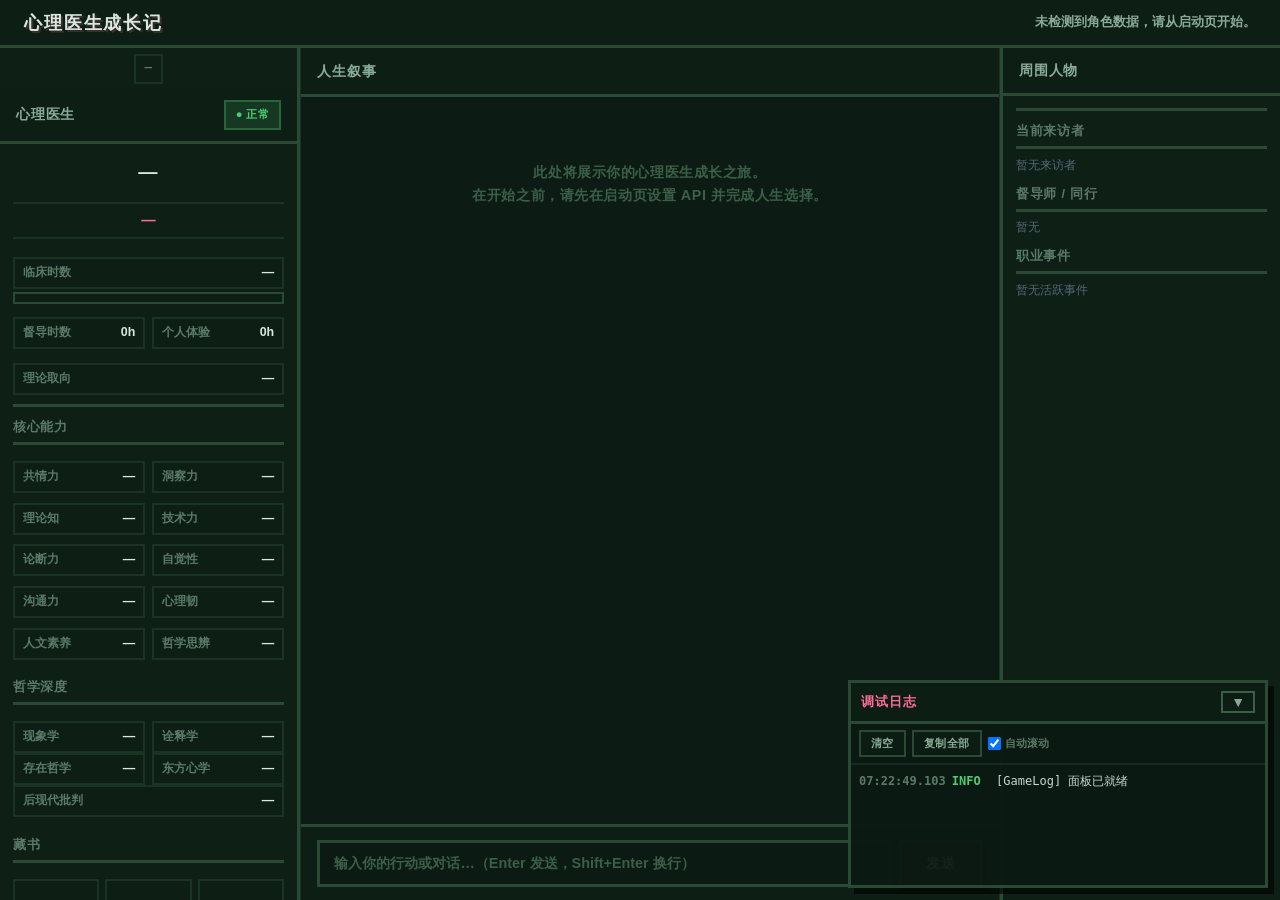
==== commit e37c140a: "feat: AI角色拆分重构 + 惩罚机制 + 语音档案" ====
--- a/main.html
+++ b/main.html
@@ -25,6 +25,7 @@
     <script src="./js/data/philosophy_state.js"></script>
     <script src="./js/data/trait_samples.js"></script>
     <script src="./js/data/client_templates.js"></script>
+    <script src="./js/data/role_speech_profile.js?v=20260626"></script>
     <script src="./js/data/creation_config.js"></script>
 
     <!-- 2. 游戏引擎层（依赖数据层，计算密集，无 DOM 操作） -->
@@ -47,6 +48,8 @@
     <script src="./js/ai_server/init_state_generate.js"></script>
     <script src="./js/ai_server/story_generate.js"></script>
     <script src="./js/ai_server/state_generate.js"></script>
+	    <script src="./js/ai_server/world_ai.js?v=20260626"></script>
+    <script src="./js/ai_server/role_ai.js?v=20260626"></script>
 
     <!-- 5. UI 层（依赖所有上层模块；注意 panel.js 先于 panel_ui.js，mainScreen.js 最后） -->
     <script src="./js/ui/fateChoiceController.js"></script>
--- a/css/main.css
+++ b/css/main.css
@@ -460,6 +460,56 @@
 .psy-suggestion-btn--veryCautious {
   border-color: #a080c0;
   color: #c0a0e0;
+}
+
+/* ===== Checkpoint 4: 个案会话干预按钮 ===== */
+.psy-intervention-btn {
+  flex: 1;
+  min-width: 5rem;
+  padding: 0.5rem 0.6rem;
+  font-size: 0.78rem;
+  font-weight: 700;
+  border: 2px solid #4ecb71;
+  background: #0d1f15;
+  color: #8aab98;
+  cursor: pointer;
+  transition: all 0.12s;
+  text-transform: none;
+  letter-spacing: 0.02em;
+  white-space: normal;
+  line-height: 1.3;
+}
+
+.psy-intervention-btn:hover {
+  transform: translateY(-2px);
+  filter: brightness(1.3);
+  border-color: #6aeb91;
+  color: #b0d0b8;
+}
+
+.psy-intervention-btn:active {
+  transform: translateY(0);
+}
+
+.psy-intervention-btn--end {
+  border-color: #cc5555;
+  color: #cc8888;
+}
+
+.psy-intervention-btn--end:hover {
+  border-color: #ee7777;
+  color: #eeaaaa;
+}
+
+/* ===== 禁用的聊天输入 ===== */
+.psy-chat-input:disabled {
+  opacity: 0.4;
+  cursor: not-allowed;
+}
+
+.psy-chat-send-btn:disabled {
+  opacity: 0.4;
+  cursor: not-allowed;
 }
 
 /* ===== NPC pane (right) ===== */
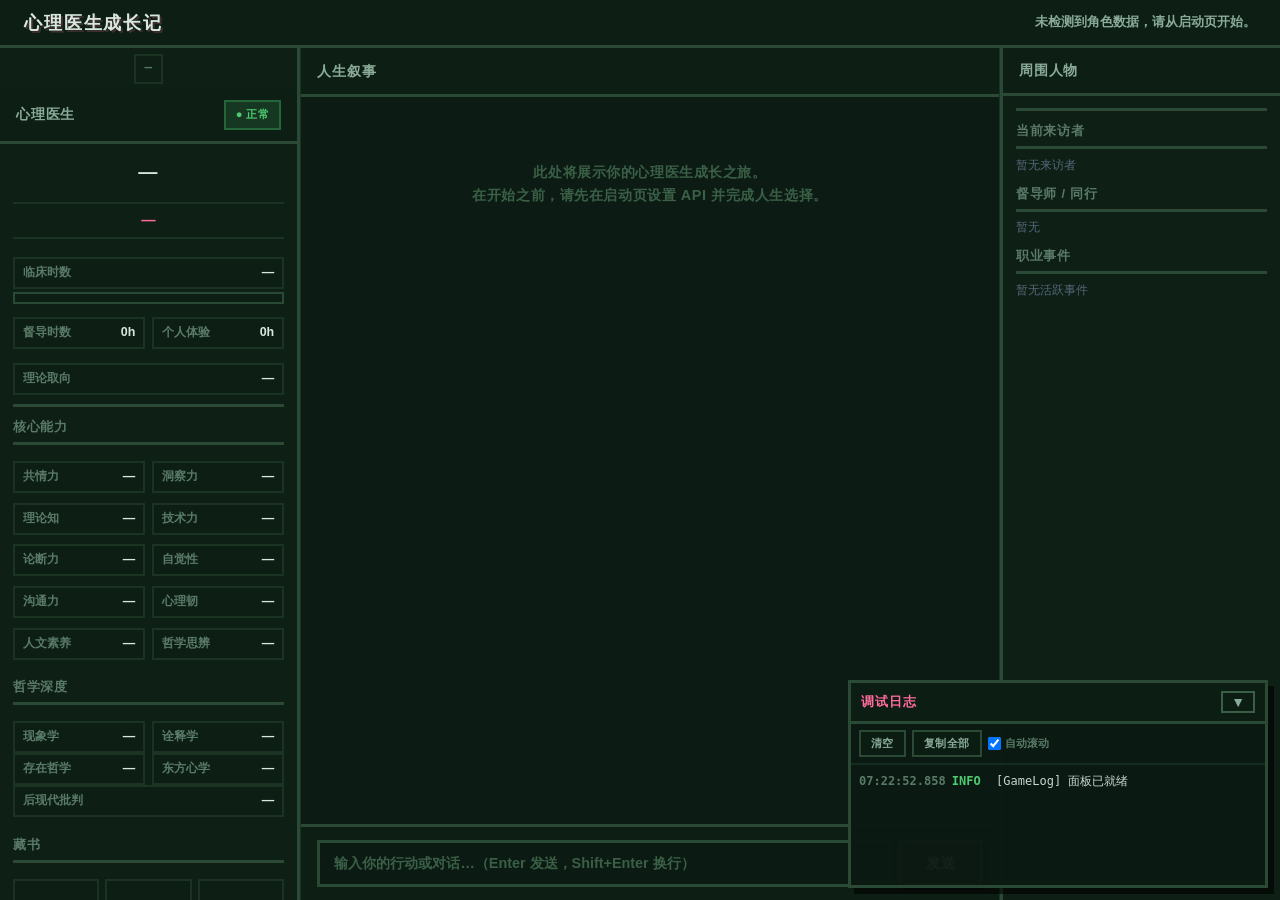
==== commit f60a1772: "refactor: 移除AI行动建议按钮功能，回归纯打字输入 删除四级行动建议按钮（aggressive/neutral/cautious/veryCautious）及其全部关联代码： - UI层: " ====
--- a/main.html
+++ b/main.html
@@ -214,13 +214,8 @@
           </div>
         </div>
 
-        <!-- 行动建议 -->
-        <div class="psy-chat-suggestions" id="psy-chat-suggestions" aria-label="行动建议">
-          <button class="psy-suggestion-btn psy-suggestion-btn--aggressive hidden" data-suggestion="aggressive" hidden></button>
-          <button class="psy-suggestion-btn psy-suggestion-btn--neutral hidden" data-suggestion="neutral" hidden></button>
-          <button class="psy-suggestion-btn psy-suggestion-btn--cautious hidden" data-suggestion="cautious" hidden></button>
-          <button class="psy-suggestion-btn psy-suggestion-btn--veryCautious hidden" data-suggestion="veryCautious" hidden></button>
-        </div>
+        <!-- 行动建议容器（个案会话干预按钮渲染于此） -->
+        <div class="psy-chat-suggestions" id="psy-chat-suggestions" aria-label="行动建议"></div>
 
         <!-- 输入区 -->
         <div class="psy-chat-input-wrap">
--- a/css/main.css
+++ b/css/main.css
@@ -440,26 +440,6 @@
 .psy-suggestion-btn:hover {
   transform: translateY(-2px);
   filter: brightness(1.3);
-}
-
-.psy-suggestion-btn--aggressive {
-  border-color: #ff6b9d;
-  color: #ffa0c0;
-}
-
-.psy-suggestion-btn--neutral {
-  border-color: #4ecb71;
-  color: #8aab98;
-}
-
-.psy-suggestion-btn--cautious {
-  border-color: #ffaa44;
-  color: #ffcc66;
-}
-
-.psy-suggestion-btn--veryCautious {
-  border-color: #a080c0;
-  color: #c0a0e0;
 }
 
 /* ===== Checkpoint 4: 个案会话干预按钮 ===== */
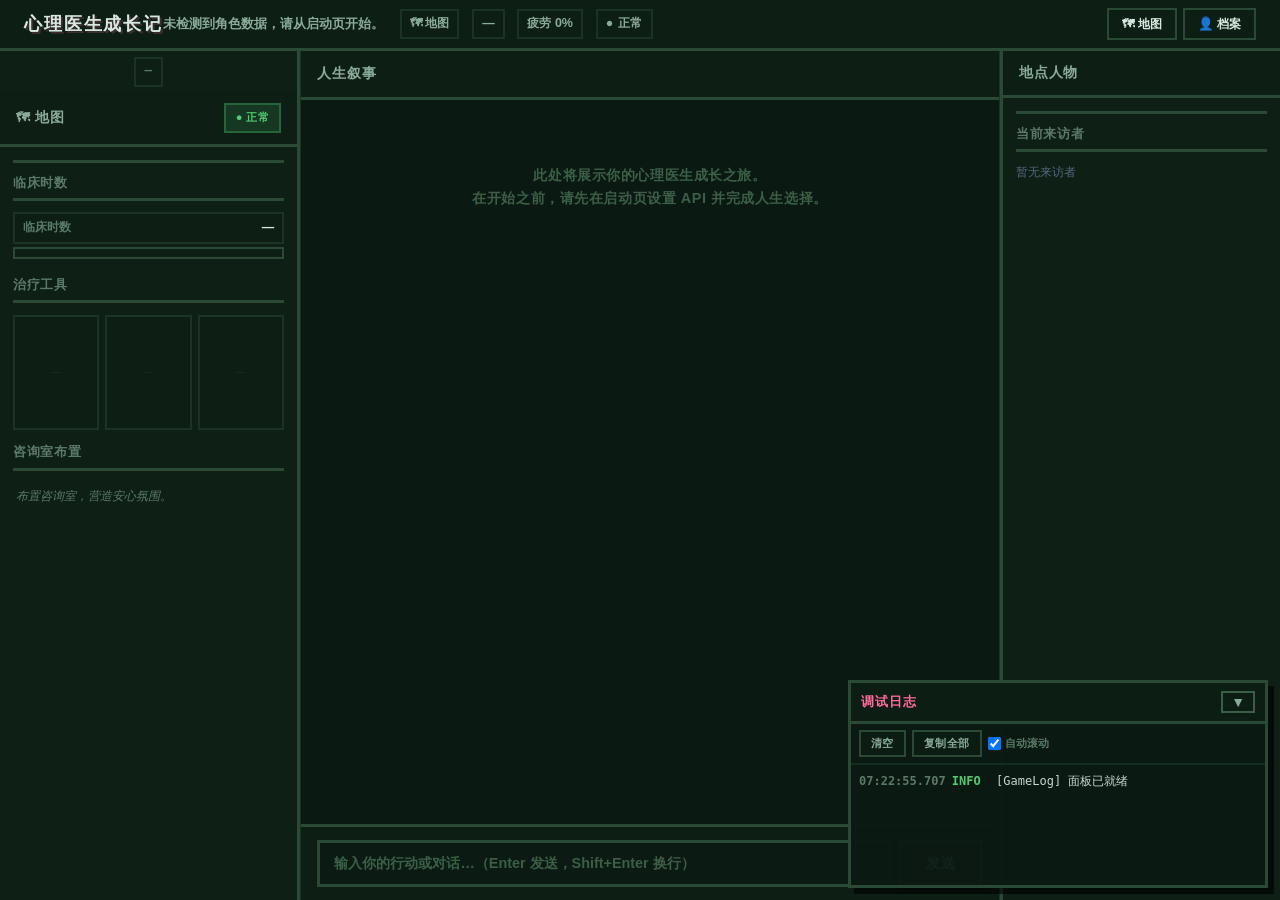
==== commit 68675929: "feat: 地图系统 + 页面解耦 将三栏一屏的高密度信息重组为地图系统 + 地点专职页面：  - 地图枢纽：默认落点，4 个地点节点 + 待办角标（来访者数/事件数/人物数） - 4 个地点专职页面" ====
--- a/main.html
+++ b/main.html
@@ -56,24 +56,35 @@
     <script src="./js/ui/mainScreen_panel.js"></script>
     <script src="./js/ui/mainScreen_panel_ui.js"></script>
     <script src="./js/ui/mainScreen_chat.js"></script>
+    <script src="./js/ui/mainScreen_map.js"></script>
     <script src="./js/ui/mainScreen.js"></script>
 
     <!-- ======== 顶部栏 ======== -->
     <header class="psy-main-header">
       <h1>心理医生成长记</h1>
       <div class="psy-header-info" id="psy-header-info">加载中…</div>
+      <div class="psy-header-quick" aria-label="当前状态速览">
+        <span class="psy-header-quick-item" id="psy-header-location">🗺 地图</span>
+        <span class="psy-header-quick-item" id="psy-header-level">—</span>
+        <span class="psy-header-quick-item" id="psy-header-fatigue">疲劳 0%</span>
+        <span class="psy-header-quick-item psy-ct-indicator psy-ct-indicator--low" id="psy-header-ct">● 正常</span>
+      </div>
+      <div class="psy-header-actions">
+        <button type="button" class="psy-header-btn" id="psy-map-toggle-btn" title="打开地图">🗺 地图</button>
+        <button type="button" class="psy-header-btn" id="psy-profile-toggle-btn" title="角色档案">👤 档案</button>
+      </div>
     </header>
 
     <!-- ======== 主布局：三栏 ======== -->
     <div class="psy-main-layout" id="psy-main-layout">
 
-      <!-- ===== 左栏：心理医生面板 ===== -->
-      <aside class="psy-pane psy-pane--player" aria-label="心理医生信息">
+      <!-- ===== 左栏：当前地点专职面板 ===== -->
+      <aside class="psy-pane psy-pane--player" aria-label="当前地点信息">
         <div class="psy-player-world-fixed" aria-label="世界时间">
           <div class="psy-world-time" id="psy-world-time">—</div>
         </div>
         <div class="psy-pane-header">
-          <span>心理医生</span>
+          <span id="psy-loc-title">🗺 地图</span>
           <span class="psy-ct-indicator psy-ct-indicator--low" id="psy-ct-indicator" title="反移情风险">● 正常</span>
         </div>
         <button
@@ -84,102 +95,105 @@
         >×</button>
         <div class="psy-pane-body psy-player-body">
 
-          <!-- 基础信息 -->
-          <div class="psy-player-name-vertical" id="psy-player-name">—</div>
-          <div class="psy-level-line" id="psy-level-line">—</div>
-
-          <!-- 临床时数进度 -->
-          <div class="psy-resource-row">
+          <!-- ===== 咨询室：核心临床 ===== -->
+          <section class="psy-loc-panel" data-loc="consultation">
+            <h3 class="psy-attr-section-title psy-attr-section-title--first">临床时数</h3>
+            <div class="psy-resource-row">
+              <div class="psy-stat-cell">
+                <span class="psy-stat-k">临床时数</span>
+                <span class="psy-stat-v" id="psy-clinical-hours-text">—</span>
+              </div>
+              <div class="psy-bar" role="progressbar" aria-valuemin="0" aria-valuemax="100" aria-valuenow="0" id="psy-clinical-bar">
+                <div class="psy-bar-fill psy-bar-fill--clinical" id="psy-clinical-bar-fill" style="width: 0%"></div>
+              </div>
+            </div>
+
+            <h3 class="psy-attr-section-title">治疗工具</h3>
+            <div class="psy-tool-grid" id="psy-tool-grid" aria-label="治疗工具，最多10件">
+              <div class="psy-tool-slot psy-tool-slot--empty">—</div>
+              <div class="psy-tool-slot psy-tool-slot--empty">—</div>
+              <div class="psy-tool-slot psy-tool-slot--empty">—</div>
+            </div>
+
+            <h3 class="psy-attr-section-title">咨询室布置</h3>
+            <div class="psy-room-items" id="psy-room-items">
+              <p class="psy-loc-empty-hint">布置咨询室，营造安心氛围。</p>
+            </div>
+          </section>
+
+          <!-- ===== 书房：学习与自我成长 ===== -->
+          <section class="psy-loc-panel hidden" data-loc="study">
+            <h3 class="psy-attr-section-title psy-attr-section-title--first">理论取向</h3>
             <div class="psy-stat-cell">
-              <span class="psy-stat-k">临床时数</span>
-              <span class="psy-stat-v" id="psy-clinical-hours-text">—</span>
-            </div>
-            <div class="psy-bar" role="progressbar" aria-valuemin="0" aria-valuemax="100" aria-valuenow="0" id="psy-clinical-bar">
-              <div class="psy-bar-fill psy-bar-fill--clinical" id="psy-clinical-bar-fill" style="width: 0%"></div>
-            </div>
-          </div>
-
-          <!-- 督导时数 + 个人体验时数 -->
-          <div class="psy-stat-pair-row">
+              <span class="psy-stat-k">当前取向</span>
+              <span class="psy-stat-v" id="psy-active-theory">—</span>
+            </div>
+
+            <h3 class="psy-attr-section-title">理论掌握</h3>
+            <div id="psy-theory-mastery-list">
+              <p class="psy-loc-empty-hint">研读经典，深化理论理解。</p>
+            </div>
+
+            <h3 class="psy-attr-section-title">哲学深度</h3>
+            <div id="psy-philosophy-depth-list">
+              <div class="psy-stat-pair-row">
+                <div class="psy-stat-cell"><span class="psy-stat-k">现象学</span><span class="psy-stat-v" id="psy-phil-phenomenology">—</span></div>
+                <div class="psy-stat-cell"><span class="psy-stat-k">诠释学</span><span class="psy-stat-v" id="psy-phil-hermeneutics">—</span></div>
+              </div>
+              <div class="psy-stat-pair-row">
+                <div class="psy-stat-cell"><span class="psy-stat-k">存在哲学</span><span class="psy-stat-v" id="psy-phil-existential">—</span></div>
+                <div class="psy-stat-cell"><span class="psy-stat-k">东方心学</span><span class="psy-stat-v" id="psy-phil-eastern">—</span></div>
+              </div>
+              <div class="psy-stat-cell"><span class="psy-stat-k">后现代批判</span><span class="psy-stat-v" id="psy-phil-postmodern">—</span></div>
+            </div>
+
+            <h3 class="psy-attr-section-title">藏书</h3>
+            <div class="psy-bookshelf-grid" id="psy-bookshelf-grid" aria-label="藏书架，最多30本">
+              <div class="psy-bookshelf-slot psy-bookshelf-slot--empty">—</div>
+              <div class="psy-bookshelf-slot psy-bookshelf-slot--empty">—</div>
+              <div class="psy-bookshelf-slot psy-bookshelf-slot--empty">—</div>
+            </div>
+
+            <h3 class="psy-attr-section-title">个人体验</h3>
             <div class="psy-stat-cell">
-              <span class="psy-stat-k">督导时数</span>
-              <span class="psy-stat-v" id="psy-supervision-hours">0h</span>
-            </div>
+              <span class="psy-stat-k">个人体验时数</span>
+              <span class="psy-stat-v" id="psy-personal-therapy-hours">0h</span>
+            </div>
+          </section>
+
+          <!-- ===== 督导室：职业支持 ===== -->
+          <section class="psy-loc-panel hidden" data-loc="supervision">
+            <h3 class="psy-attr-section-title psy-attr-section-title--first">督导</h3>
+            <div class="psy-stat-pair-row">
+              <div class="psy-stat-cell">
+                <span class="psy-stat-k">督导时数</span>
+                <span class="psy-stat-v" id="psy-supervision-hours">0h</span>
+              </div>
+              <div class="psy-stat-cell">
+                <span class="psy-stat-k">等级</span>
+                <span class="psy-stat-v" id="psy-level-line">—</span>
+              </div>
+            </div>
+
+            <h3 class="psy-attr-section-title">督导记录</h3>
+            <div id="psy-supervision-records">
+              <p class="psy-loc-empty-hint">接受督导后，这里会留下职业成长的足迹。</p>
+            </div>
+          </section>
+
+          <!-- ===== 城市：人际与社区 ===== -->
+          <section class="psy-loc-panel hidden" data-loc="city">
+            <h3 class="psy-attr-section-title psy-attr-section-title--first">工作场所</h3>
             <div class="psy-stat-cell">
-              <span class="psy-stat-k">个人体验</span>
-              <span class="psy-stat-v" id="psy-personal-therapy-hours">0h</span>
-            </div>
-          </div>
-
-          <!-- 当前理论取向 -->
-          <div class="psy-stat-cell" style="margin-top:0.3rem;">
-            <span class="psy-stat-k">理论取向</span>
-            <span class="psy-stat-v" id="psy-active-theory">—</span>
-          </div>
-
-          <!-- 8+2 属性面板 -->
-          <h3 class="psy-attr-section-title psy-attr-section-title--first">核心能力</h3>
-          <div class="psy-stat-pair-row">
-            <div class="psy-stat-cell"><span class="psy-stat-k">共情力</span><span class="psy-stat-v" id="psy-stat-empathy">—</span></div>
-            <div class="psy-stat-cell"><span class="psy-stat-k">洞察力</span><span class="psy-stat-v" id="psy-stat-insight">—</span></div>
-          </div>
-          <div class="psy-stat-pair-row">
-            <div class="psy-stat-cell"><span class="psy-stat-k">理论知</span><span class="psy-stat-v" id="psy-stat-knowledge">—</span></div>
-            <div class="psy-stat-cell"><span class="psy-stat-k">技术力</span><span class="psy-stat-v" id="psy-stat-technique">—</span></div>
-          </div>
-          <div class="psy-stat-pair-row">
-            <div class="psy-stat-cell"><span class="psy-stat-k">论断力</span><span class="psy-stat-v" id="psy-stat-judgment">—</span></div>
-            <div class="psy-stat-cell"><span class="psy-stat-k">自觉性</span><span class="psy-stat-v" id="psy-stat-awareness">—</span></div>
-          </div>
-          <div class="psy-stat-pair-row">
-            <div class="psy-stat-cell"><span class="psy-stat-k">沟通力</span><span class="psy-stat-v" id="psy-stat-communication">—</span></div>
-            <div class="psy-stat-cell"><span class="psy-stat-k">心理韧</span><span class="psy-stat-v" id="psy-stat-resilience">—</span></div>
-          </div>
-          <div class="psy-stat-pair-row">
-            <div class="psy-stat-cell"><span class="psy-stat-k">人文素养</span><span class="psy-stat-v" id="psy-stat-humanity">—</span></div>
-            <div class="psy-stat-cell"><span class="psy-stat-k">哲学思辨</span><span class="psy-stat-v" id="psy-stat-philosophy">—</span></div>
-          </div>
-
-          <!-- 哲学深度 -->
-          <h3 class="psy-attr-section-title">哲学深度</h3>
-          <div id="psy-philosophy-depth-list">
-            <div class="psy-stat-pair-row">
-              <div class="psy-stat-cell"><span class="psy-stat-k">现象学</span><span class="psy-stat-v" id="psy-phil-phenomenology">—</span></div>
-              <div class="psy-stat-cell"><span class="psy-stat-k">诠释学</span><span class="psy-stat-v" id="psy-phil-hermeneutics">—</span></div>
-            </div>
-            <div class="psy-stat-pair-row">
-              <div class="psy-stat-cell"><span class="psy-stat-k">存在哲学</span><span class="psy-stat-v" id="psy-phil-existential">—</span></div>
-              <div class="psy-stat-cell"><span class="psy-stat-k">东方心学</span><span class="psy-stat-v" id="psy-phil-eastern">—</span></div>
-            </div>
-            <div class="psy-stat-cell"><span class="psy-stat-k">后现代批判</span><span class="psy-stat-v" id="psy-phil-postmodern">—</span></div>
-          </div>
-
-          <!-- 藏书 -->
-          <h3 class="psy-attr-section-title">藏书</h3>
-          <div class="psy-bookshelf-grid" id="psy-bookshelf-grid" aria-label="藏书架，最多30本">
-            <!-- 至少渲染一行空位 -->
-            <div class="psy-bookshelf-slot psy-bookshelf-slot--empty">—</div>
-            <div class="psy-bookshelf-slot psy-bookshelf-slot--empty">—</div>
-            <div class="psy-bookshelf-slot psy-bookshelf-slot--empty">—</div>
-          </div>
-
-          <!-- 治疗工具 -->
-          <h3 class="psy-attr-section-title">治疗工具</h3>
-          <div class="psy-tool-grid" id="psy-tool-grid" aria-label="治疗工具，最多10件">
-            <div class="psy-tool-slot psy-tool-slot--empty">—</div>
-            <div class="psy-tool-slot psy-tool-slot--empty">—</div>
-            <div class="psy-tool-slot psy-tool-slot--empty">—</div>
-          </div>
-
-          <!-- 疲劳度 -->
-          <h3 class="psy-attr-section-title">状态</h3>
-          <div class="psy-stat-cell">
-            <span class="psy-stat-k">疲劳度</span>
-            <span class="psy-stat-v" id="psy-stat-fatigue">0%</span>
-          </div>
-          <div class="psy-bar" role="progressbar" aria-valuemin="0" aria-valuemax="100" aria-valuenow="0" id="psy-fatigue-bar">
-            <div class="psy-bar-fill psy-bar-fill--fatigue" id="psy-fatigue-bar-fill" style="width: 0%"></div>
-          </div>
+              <span class="psy-stat-k">当前工作</span>
+              <span class="psy-stat-v" id="psy-workplace-text">—</span>
+            </div>
+
+            <h3 class="psy-attr-section-title">社区服务</h3>
+            <div id="psy-community-panel">
+              <p class="psy-loc-empty-hint">参与社区心理服务，建立职业声誉。</p>
+            </div>
+          </section>
         </div>
       </aside>
 
@@ -230,9 +244,9 @@
         </div>
       </section>
 
-      <!-- ===== 右栏：来访者 + 周围人物 ===== -->
-      <aside class="psy-pane psy-pane--npc" aria-label="周围人物">
-        <div class="psy-pane-header">周围人物</div>
+      <!-- ===== 右栏：当前地点人物/事件 ===== -->
+      <aside class="psy-pane psy-pane--npc" aria-label="地点人物">
+        <div class="psy-pane-header">地点人物</div>
         <button
           type="button"
           class="psy-mobile-panel-close"
@@ -241,25 +255,62 @@
         >×</button>
         <div class="psy-pane-body" id="psy-npc-pane-body">
 
-          <!-- 来访者列表 -->
-          <h3 class="psy-attr-section-title psy-attr-section-title--first">当前来访者</h3>
-          <div class="psy-npc-list" id="psy-client-list">
-            <p style="font-size:0.78rem;color:#556677;">暂无来访者</p>
-          </div>
-
-          <!-- 督导师/同行 -->
-          <h3 class="psy-attr-section-title">督导师 / 同行</h3>
-          <div class="psy-npc-list" id="psy-colleague-list">
-            <p style="font-size:0.78rem;color:#556677;">暂无</p>
-          </div>
-
-          <!-- 职业事件 -->
-          <h3 class="psy-attr-section-title">职业事件</h3>
-          <div class="psy-npc-list" id="psy-career-events-list">
-            <p style="font-size:0.78rem;color:#556677;">暂无活跃事件</p>
-          </div>
+          <!-- 咨询室：来访者 -->
+          <section class="psy-loc-panel" data-loc="consultation">
+            <h3 class="psy-attr-section-title psy-attr-section-title--first">当前来访者</h3>
+            <div class="psy-npc-list" id="psy-client-list">
+              <p style="font-size:0.78rem;color:#556677;">暂无来访者</p>
+            </div>
+          </section>
+
+          <!-- 书房：无人 -->
+          <section class="psy-loc-panel hidden" data-loc="study">
+            <p class="psy-loc-empty-hint">书房清静，适合独处与沉思。</p>
+          </section>
+
+          <!-- 督导室：督导师 + 职业事件 -->
+          <section class="psy-loc-panel hidden" data-loc="supervision">
+            <h3 class="psy-attr-section-title psy-attr-section-title--first">督导师 / 同行</h3>
+            <div class="psy-npc-list" id="psy-colleague-list">
+              <p style="font-size:0.78rem;color:#556677;">暂无</p>
+            </div>
+
+            <h3 class="psy-attr-section-title">职业事件</h3>
+            <div class="psy-npc-list" id="psy-career-events-list">
+              <p style="font-size:0.78rem;color:#556677;">暂无活跃事件</p>
+            </div>
+          </section>
+
+          <!-- 城市：周围人物 -->
+          <section class="psy-loc-panel hidden" data-loc="city">
+            <h3 class="psy-attr-section-title psy-attr-section-title--first">周围人物</h3>
+            <div class="psy-npc-list" id="psy-city-people-list">
+              <p style="font-size:0.78rem;color:#556677;">暂无</p>
+            </div>
+          </section>
         </div>
       </aside>
+    </div>
+
+    <!-- ======== 地图全屏覆盖层 ======== -->
+    <div id="psy-map-overlay" class="psy-map-overlay hidden" aria-hidden="true">
+      <div class="psy-map-bg" role="img" aria-label="城市地图背景"></div>
+      <div class="psy-map-panel">
+        <div class="psy-map-title">城市地图</div>
+        <div class="psy-map-overview" id="psy-map-overview"></div>
+        <div class="psy-map-nodes" id="psy-map-nodes"></div>
+      </div>
+      <button type="button" class="psy-map-close" id="psy-map-close-btn" aria-label="关闭地图">×</button>
+    </div>
+
+    <!-- ======== 角色档案弹层 ======== -->
+    <div id="psy-profile-root" class="psy-modal-root hidden" aria-hidden="true">
+      <div class="psy-modal-backdrop" data-psy-profile-close tabindex="-1"></div>
+      <div class="psy-modal" role="dialog" aria-modal="true" aria-labelledby="psy-profile-title">
+        <button type="button" class="psy-modal-close" data-psy-profile-close aria-label="关闭">×</button>
+        <h3 id="psy-profile-title" class="psy-modal-title">角色档案</h3>
+        <div id="psy-profile-body"></div>
+      </div>
     </div>
 
     <!-- ======== 门闩全屏覆盖层 ======== -->
--- a/css/main.css
+++ b/css/main.css
@@ -871,3 +871,307 @@
   .psy-bookshelf-grid { grid-template-columns: repeat(2, 1fr); }
   .psy-chat-suggestions { flex-direction: column; gap: 0.25rem; }
 }
+
+/* ============================================================
+   地图系统 + 页面解耦
+   对应 spec/psydoctor/map-system-design.md
+   ============================================================ */
+
+/* ===== 顶栏速览 ===== */
+.psy-header-quick {
+  display: flex;
+  align-items: center;
+  gap: 0.8rem;
+  margin-left: 1rem;
+}
+
+.psy-header-quick-item {
+  font-size: 0.78rem;
+  font-weight: 700;
+  color: #8aab98;
+  padding: 0.2rem 0.5rem;
+  border: 2px solid #1a3322;
+  background: #0d1f15;
+}
+
+.psy-header-actions {
+  display: flex;
+  gap: 0.4rem;
+  margin-left: auto;
+}
+
+.psy-header-btn {
+  padding: 0.35rem 0.8rem;
+  font-size: 0.78rem;
+  font-weight: 800;
+  border: 2px solid #2a4a36;
+  background: #0d1f15;
+  color: #d8e8e0;
+  cursor: pointer;
+  transition: all 0.1s;
+}
+
+.psy-header-btn:hover {
+  transform: translateY(-2px);
+  filter: brightness(1.3);
+  border-color: #ff6b9d;
+}
+
+/* ===== 地点专职面板 ===== */
+.psy-loc-panel {
+  display: flex;
+  flex-direction: column;
+  gap: 0.3rem;
+}
+
+.psy-loc-panel.hidden {
+  display: none;
+}
+
+.psy-loc-empty-hint {
+  font-size: 0.75rem;
+  color: #5a7a68;
+  padding: 0.3rem 0.2rem;
+  font-style: italic;
+}
+
+/* ===== 聊天区背景（随地点切换） ===== */
+.psy-pane--chat {
+  position: relative;
+  background-color: #0c1c14;
+  background-size: cover;
+  background-position: center;
+  background-repeat: no-repeat;
+}
+
+.psy-pane--chat::before {
+  content: "";
+  position: absolute;
+  inset: 0;
+  background: rgba(10, 22, 15, 0.55);
+  pointer-events: none;
+  z-index: 0;
+}
+
+.psy-pane--chat > * {
+  position: relative;
+  z-index: 1;
+}
+
+/* ===== 理论掌握行（书房） ===== */
+.psy-theory-row {
+  display: flex;
+  justify-content: space-between;
+  align-items: center;
+  gap: 0.4rem;
+  padding: 0.25rem 0.5rem;
+  background: #0d1f15;
+  border: 2px solid #1a3322;
+  font-size: 0.75rem;
+}
+
+.psy-theory-name { font-weight: 700; color: #d8e8e0; }
+.psy-theory-stage { color: #ff6b9d; font-weight: 800; }
+.psy-theory-hours { color: #5a7a68; font-weight: 700; }
+
+/* ===== 督导记录（督导室） ===== */
+.psy-record-item {
+  padding: 0.35rem 0.5rem;
+  background: #0d1f15;
+  border: 2px solid #1a3322;
+  font-size: 0.72rem;
+}
+
+.psy-record-time { color: #5a7a68; font-weight: 700; }
+.psy-record-text { color: #c8d8d0; }
+
+/* ===== 咨询室布置 ===== */
+.psy-room-items {
+  display: flex;
+  flex-wrap: wrap;
+  gap: 0.3rem;
+}
+
+.psy-room-item {
+  padding: 0.3rem 0.6rem;
+  font-size: 0.72rem;
+  font-weight: 700;
+  background: #0d1f15;
+  border: 2px solid #2a4a36;
+  color: #8aab98;
+}
+
+/* ===== 角色档案弹层内容 ===== */
+.psy-profile-name {
+  font-size: 1.3rem;
+  font-weight: 900;
+  color: #d8e8e0;
+  text-align: center;
+  margin-bottom: 0.2rem;
+  letter-spacing: 0.08em;
+}
+
+.psy-profile-level {
+  font-size: 0.9rem;
+  font-weight: 700;
+  color: #ff6b9d;
+  text-align: center;
+  margin-bottom: 1rem;
+  border-top: 2px solid #1a3322;
+  border-bottom: 2px solid #1a3322;
+  padding: 0.3rem 0;
+}
+
+.psy-profile-grid {
+  display: grid;
+  grid-template-columns: repeat(2, 1fr);
+  gap: 0.4rem;
+}
+
+.psy-profile-attr {
+  display: flex;
+  justify-content: space-between;
+  padding: 0.35rem 0.6rem;
+  background: #0d1f15;
+  border: 2px solid #1a3322;
+}
+
+.psy-profile-attr-k {
+  font-size: 0.75rem;
+  color: #5a7a68;
+  font-weight: 700;
+}
+
+.psy-profile-attr-v {
+  font-size: 0.85rem;
+  font-weight: 800;
+  color: #d8e8e0;
+}
+
+/* ===== 地图全屏覆盖层 ===== */
+.psy-map-overlay {
+  position: fixed;
+  inset: 0;
+  z-index: 1400;
+  overflow: hidden;
+}
+
+.psy-map-overlay.hidden { display: none; }
+
+.psy-map-bg {
+  position: absolute;
+  inset: 0;
+  background: url("../image/地图.png") center / cover no-repeat;
+  opacity: 0.9;
+}
+
+.psy-map-panel {
+  position: relative;
+  z-index: 2;
+  width: 100%;
+  height: 100%;
+  display: flex;
+  flex-direction: column;
+  align-items: center;
+  justify-content: center;
+  gap: 1.5rem;
+  padding: 1.5rem;
+}
+
+.psy-map-title {
+  font-size: 2rem;
+  font-weight: 900;
+  color: #d8e8e0;
+  letter-spacing: 0.2em;
+  text-shadow: 3px 3px 0px rgba(255, 107, 157, 0.25);
+}
+
+.psy-map-overview {
+  font-size: 0.85rem;
+  color: #c8d8d0;
+  background: rgba(13, 31, 21, 0.85);
+  border: 2px solid #2a4a36;
+  padding: 0.4rem 1rem;
+  letter-spacing: 0.04em;
+}
+
+.psy-map-nodes {
+  display: grid;
+  grid-template-columns: repeat(2, 1fr);
+  gap: 1.2rem;
+  width: 90%;
+  max-width: 640px;
+}
+
+.psy-map-node {
+  position: relative;
+  display: flex;
+  flex-direction: column;
+  align-items: center;
+  gap: 0.4rem;
+  padding: 1.4rem 1rem;
+  background: rgba(13, 31, 21, 0.92);
+  border: 3px solid #2a4a36;
+  color: #d8e8e0;
+  cursor: pointer;
+  transition: all 0.12s;
+  text-transform: none;
+  letter-spacing: 0.05em;
+}
+
+.psy-map-node:hover {
+  transform: translateY(-4px);
+  border-color: #ff6b9d;
+  filter: brightness(1.2);
+}
+
+.psy-map-node-icon {
+  font-size: 1.8rem;
+  line-height: 1;
+}
+
+.psy-map-node-label {
+  font-size: 0.95rem;
+  font-weight: 800;
+  letter-spacing: 0.1em;
+}
+
+.psy-map-node-badge {
+  position: absolute;
+  top: -0.5rem;
+  right: -0.5rem;
+  min-width: 1.4rem;
+  height: 1.4rem;
+  padding: 0 0.3rem;
+  background: #ff6b9d;
+  color: #0b1a12;
+  font-size: 0.75rem;
+  font-weight: 900;
+  display: flex;
+  align-items: center;
+  justify-content: center;
+  border-radius: 50%;
+}
+
+.psy-map-close {
+  position: absolute;
+  top: 0.8rem;
+  right: 1rem;
+  z-index: 3;
+  background: rgba(13, 31, 21, 0.85);
+  border: 2px solid #2a4a36;
+  color: #d8e8e0;
+  font-size: 1.4rem;
+  width: 2.2rem;
+  height: 2.2rem;
+  cursor: pointer;
+}
+
+.psy-map-close:hover { color: #ff6b9d; border-color: #ff6b9d; }
+
+/* ===== 地图移动端适配 ===== */
+@media (max-width: 768px) {
+  .psy-header-quick { display: none; }
+  .psy-map-nodes { grid-template-columns: 1fr; gap: 0.8rem; max-width: 360px; }
+  .psy-map-title { font-size: 1.5rem; }
+}
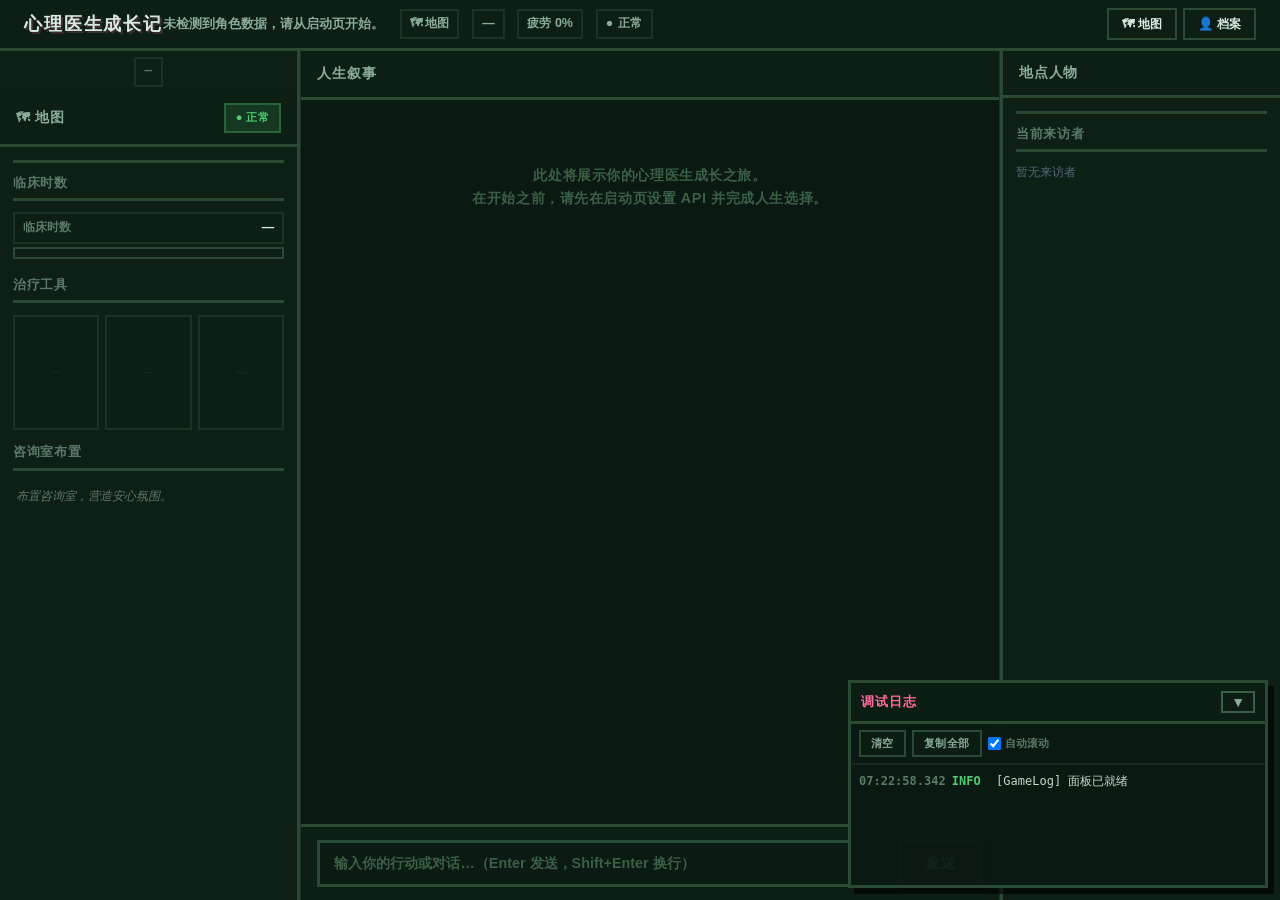
==== commit 5812c3d2: "feat(map): 场景切换增加极短暂平滑过场 主动切换地点时播放约 250ms 的淡入淡出过场（遮罩 120ms 淡入 → 切换 → 120ms 淡出）。 - 读档静默恢复地点不播放过场、不写叙事" ====
--- a/main.html
+++ b/main.html
@@ -291,6 +291,9 @@
         </div>
       </aside>
     </div>
+
+    <!-- ======== 场景切换过场遮罩（极短暂平滑过渡） ======== -->
+    <div id="psy-loc-fade" class="psy-loc-fade" aria-hidden="true"></div>
 
     <!-- ======== 地图全屏覆盖层 ======== -->
     <div id="psy-map-overlay" class="psy-map-overlay hidden" aria-hidden="true">
--- a/css/main.css
+++ b/css/main.css
@@ -1169,6 +1169,21 @@
 
 .psy-map-close:hover { color: #ff6b9d; border-color: #ff6b9d; }
 
+/* ===== 场景切换过场遮罩 ===== */
+.psy-loc-fade {
+  position: fixed;
+  inset: 0;
+  z-index: 1450;
+  background: #0b1a12;
+  opacity: 0;
+  pointer-events: none;
+  transition: opacity 0.12s ease-in-out;
+}
+
+.psy-loc-fade.psy-loc-fade--active {
+  opacity: 1;
+}
+
 /* ===== 地图移动端适配 ===== */
 @media (max-width: 768px) {
   .psy-header-quick { display: none; }
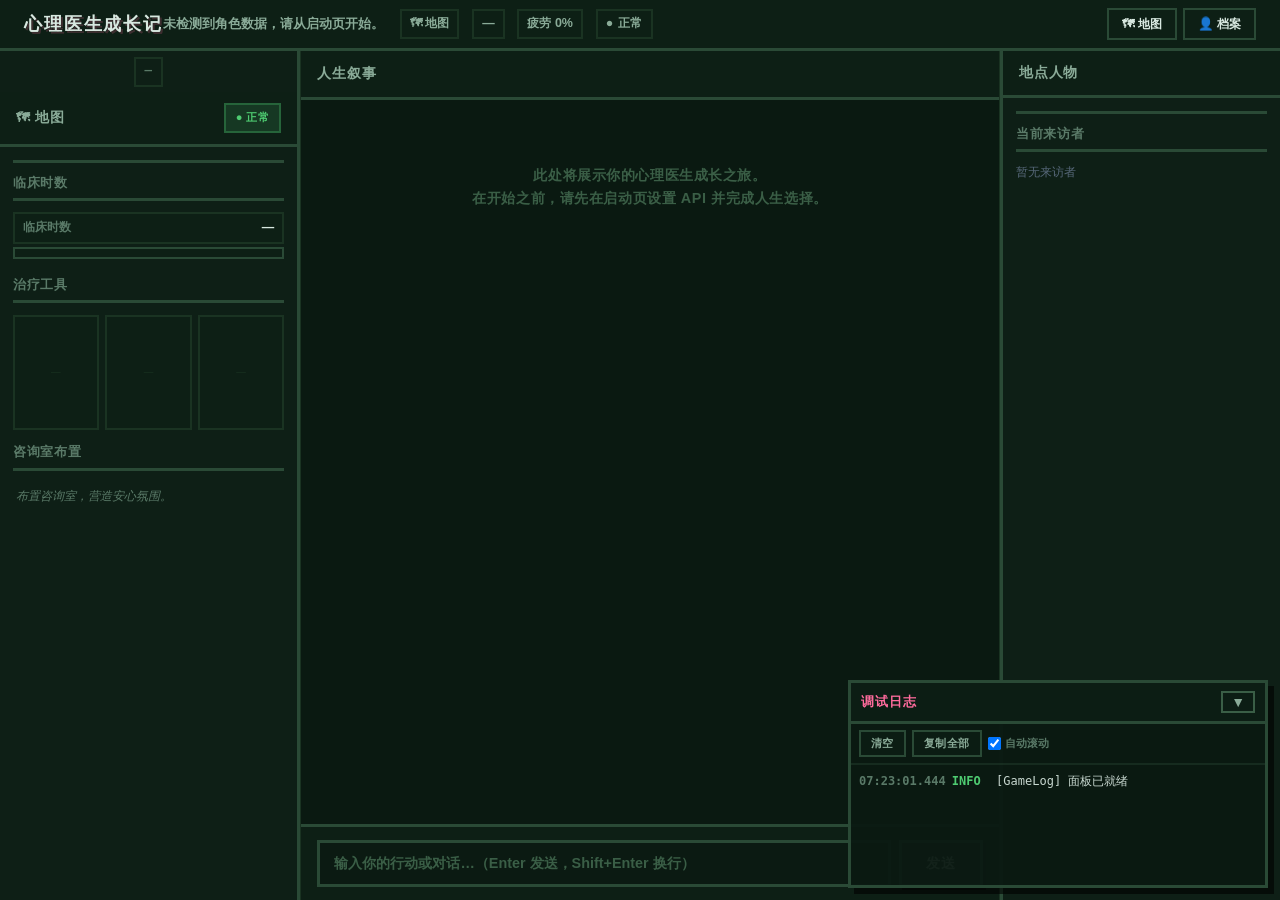
==== commit f5454ab7: "Revert "feat(map): 场景切换增加极短暂平滑过场" This reverts commit 1d54d086c69a2ec0f79e04717c59990d1afb9696." ====
--- a/main.html
+++ b/main.html
@@ -291,9 +291,6 @@
         </div>
       </aside>
     </div>
-
-    <!-- ======== 场景切换过场遮罩（极短暂平滑过渡） ======== -->
-    <div id="psy-loc-fade" class="psy-loc-fade" aria-hidden="true"></div>
 
     <!-- ======== 地图全屏覆盖层 ======== -->
     <div id="psy-map-overlay" class="psy-map-overlay hidden" aria-hidden="true">
--- a/css/main.css
+++ b/css/main.css
@@ -1169,21 +1169,6 @@
 
 .psy-map-close:hover { color: #ff6b9d; border-color: #ff6b9d; }
 
-/* ===== 场景切换过场遮罩 ===== */
-.psy-loc-fade {
-  position: fixed;
-  inset: 0;
-  z-index: 1450;
-  background: #0b1a12;
-  opacity: 0;
-  pointer-events: none;
-  transition: opacity 0.12s ease-in-out;
-}
-
-.psy-loc-fade.psy-loc-fade--active {
-  opacity: 1;
-}
-
 /* ===== 地图移动端适配 ===== */
 @media (max-width: 768px) {
   .psy-header-quick { display: none; }
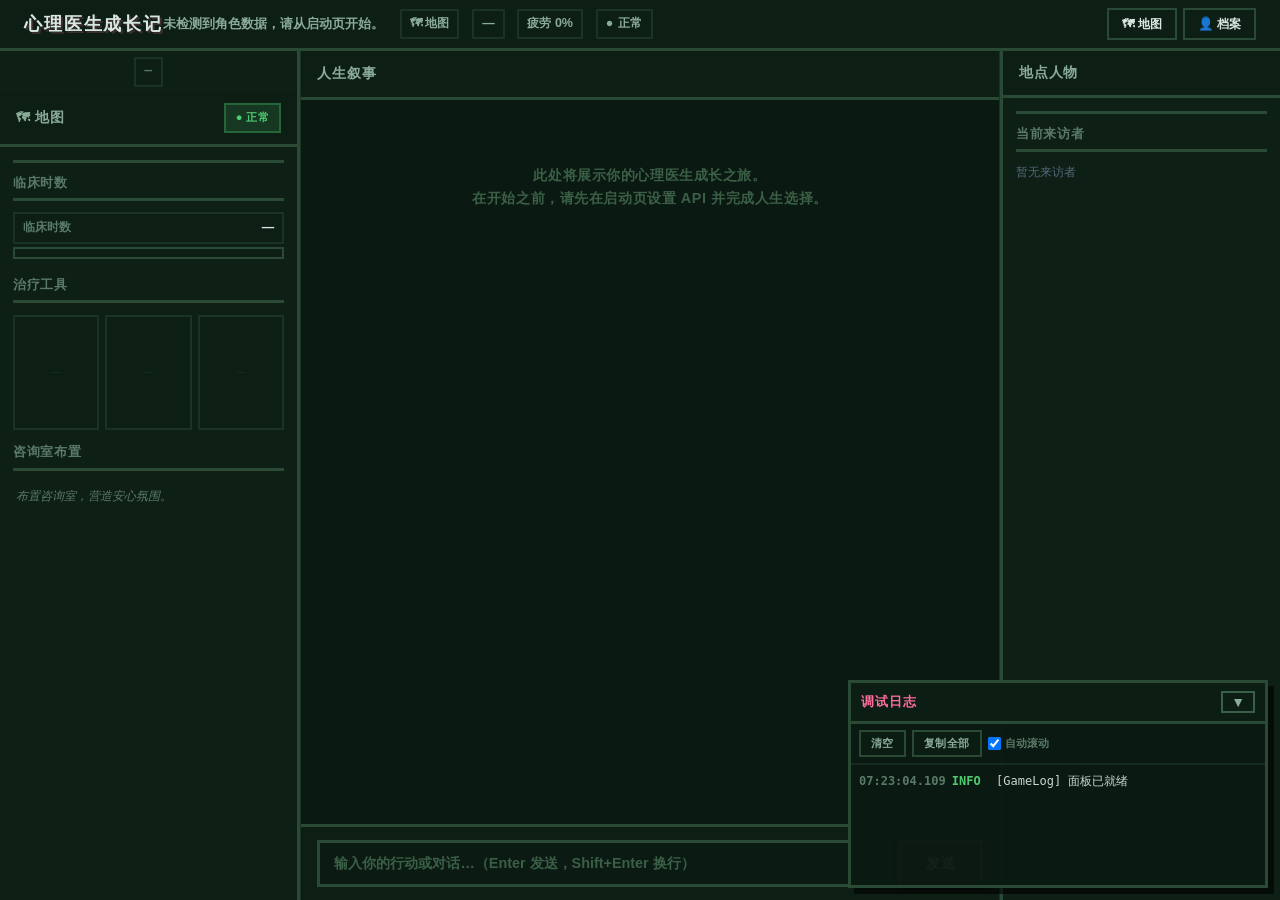
==== commit 5ecca76d: "feat(map): 场景切换改为背景图片平滑过渡 用双层背景图层实现场景切换时地图/场景图片的交叉淡入淡出（crossfade）： - 聊天区新增当前层 + 过渡层两个背景 div - 切换时新图载" ====
--- a/main.html
+++ b/main.html
@@ -199,6 +199,10 @@
 
       <!-- ===== 中栏：聊天区 ===== -->
       <section class="psy-pane psy-pane--chat" aria-label="叙事对话">
+        <!-- 双层背景图（场景图片平滑过渡） -->
+        <div class="psy-chat-bg" id="psy-chat-bg" aria-hidden="true"></div>
+        <div class="psy-chat-bg--next" id="psy-chat-bg-next" aria-hidden="true"></div>
+
         <div class="psy-pane-header psy-chat-pane-header" aria-label="叙事对话标题栏">
           <button type="button" class="psy-mobile-open-btn" id="psy-mobile-open-player-btn" data-psy-mobile-open="player">
             心理医生
--- a/css/main.css
+++ b/css/main.css
@@ -935,13 +935,33 @@
   font-style: italic;
 }
 
-/* ===== 聊天区背景（随地点切换） ===== */
+/* ===== 聊天区背景（随地点切换，图片平滑过渡） ===== */
 .psy-pane--chat {
   position: relative;
   background-color: #0c1c14;
+  overflow: hidden;
+}
+
+/* 双层背景图：当前层 + 过渡层，交叉淡入淡出实现图片平滑切换 */
+.psy-chat-bg,
+.psy-chat-bg--next {
+  position: absolute;
+  inset: 0;
+  z-index: 0;
   background-size: cover;
   background-position: center;
   background-repeat: no-repeat;
+  opacity: 0;
+  transition: opacity 0.3s ease-in-out;
+  pointer-events: none;
+}
+
+.psy-chat-bg.psy-chat-bg--active {
+  opacity: 1;
+}
+
+.psy-chat-bg--next.psy-chat-bg--active {
+  opacity: 1;
 }
 
 .psy-pane--chat::before {
@@ -950,12 +970,12 @@
   inset: 0;
   background: rgba(10, 22, 15, 0.55);
   pointer-events: none;
-  z-index: 0;
+  z-index: 1;
 }
 
 .psy-pane--chat > * {
   position: relative;
-  z-index: 1;
+  z-index: 2;
 }
 
 /* ===== 理论掌握行（书房） ===== */
